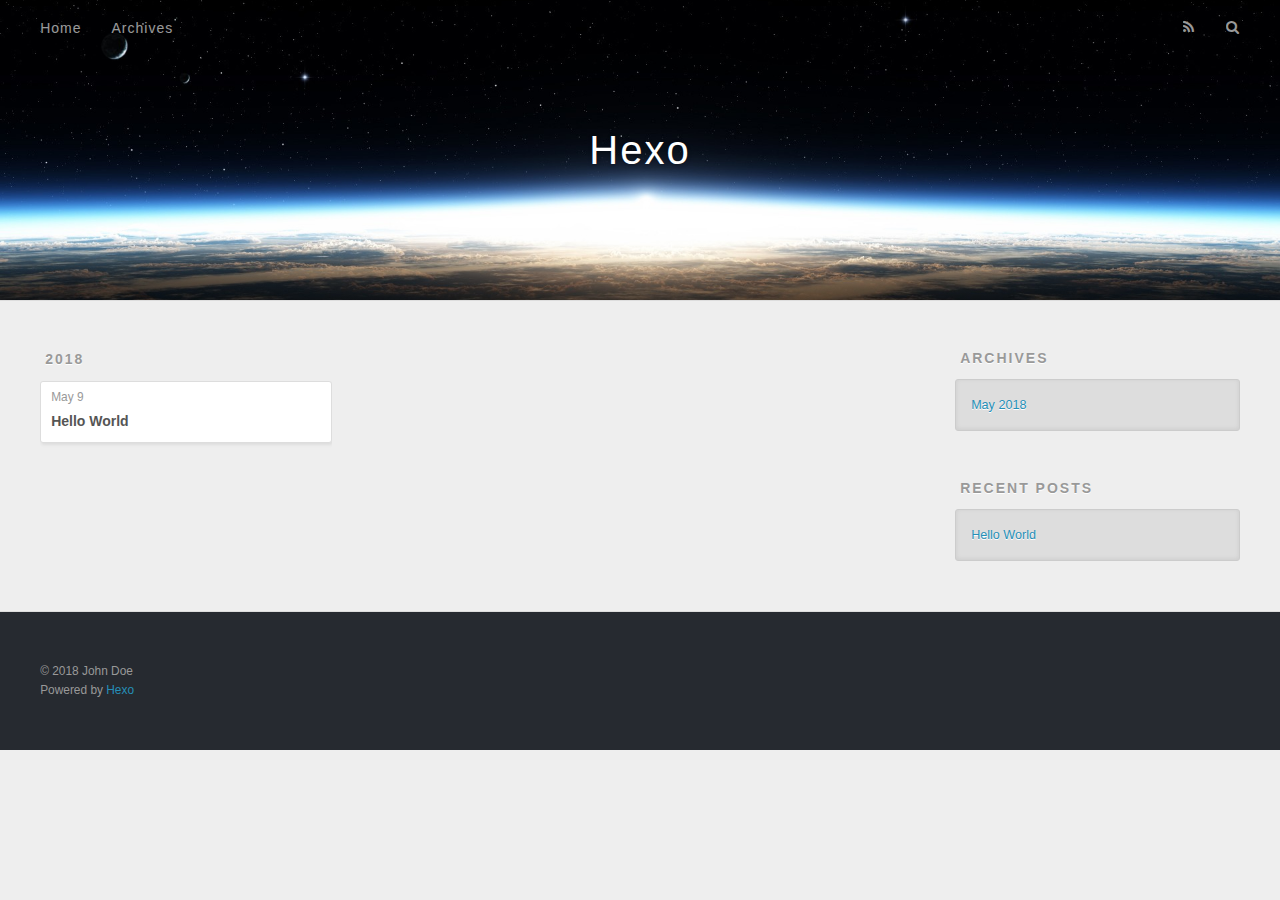
==== archives/index.html @ 60fb908d "Site updated: 2018-05-09 23:01:48" ====
<!DOCTYPE html>
<html>
<head>
  <meta charset="utf-8">
  

  
  <title>Archives | Hexo</title>
  <meta name="viewport" content="width=device-width, initial-scale=1, maximum-scale=1">
  <meta property="og:type" content="website">
<meta property="og:title" content="Hexo">
<meta property="og:url" content="http://yoursite.com/archives/index.html">
<meta property="og:site_name" content="Hexo">
<meta property="og:locale" content="default">
<meta name="twitter:card" content="summary">
<meta name="twitter:title" content="Hexo">
  
    <link rel="alternate" href="/atom.xml" title="Hexo" type="application/atom+xml">
  
  
    <link rel="icon" href="/favicon.png">
  
  
    <link href="//fonts.googleapis.com/css?family=Source+Code+Pro" rel="stylesheet" type="text/css">
  
  <link rel="stylesheet" href="/css/style.css">
</head>

<body>
  <div id="container">
    <div id="wrap">
      <header id="header">
  <div id="banner"></div>
  <div id="header-outer" class="outer">
    <div id="header-title" class="inner">
      <h1 id="logo-wrap">
        <a href="/" id="logo">Hexo</a>
      </h1>
      
    </div>
    <div id="header-inner" class="inner">
      <nav id="main-nav">
        <a id="main-nav-toggle" class="nav-icon"></a>
        
          <a class="main-nav-link" href="/">Home</a>
        
          <a class="main-nav-link" href="/archives">Archives</a>
        
      </nav>
      <nav id="sub-nav">
        
          <a id="nav-rss-link" class="nav-icon" href="/atom.xml" title="RSS Feed"></a>
        
        <a id="nav-search-btn" class="nav-icon" title="Search"></a>
      </nav>
      <div id="search-form-wrap">
        <form action="//google.com/search" method="get" accept-charset="UTF-8" class="search-form"><input type="search" name="q" class="search-form-input" placeholder="Search"><button type="submit" class="search-form-submit">&#xF002;</button><input type="hidden" name="sitesearch" value="http://yoursite.com"></form>
      </div>
    </div>
  </div>
</header>
      <div class="outer">
        <section id="main">
  
  
    
    
      
      
      <section class="archives-wrap">
        <div class="archive-year-wrap">
          <a href="/archives/2018" class="archive-year">2018</a>
        </div>
        <div class="archives">
    
    <article class="archive-article archive-type-post">
  <div class="archive-article-inner">
    <header class="archive-article-header">
      <a href="/2018/05/09/hello-world/" class="archive-article-date">
  <time datetime="2018-05-09T14:31:54.424Z" itemprop="datePublished">May 9</time>
</a>
      
  
    <h1 itemprop="name">
      <a class="archive-article-title" href="/2018/05/09/hello-world/">Hello World</a>
    </h1>
  

    </header>
  </div>
</article>
  
  
    </div></section>
  


</section>
        
          <aside id="sidebar">
  
    

  
    

  
    
  
    
  <div class="widget-wrap">
    <h3 class="widget-title">Archives</h3>
    <div class="widget">
      <ul class="archive-list"><li class="archive-list-item"><a class="archive-list-link" href="/archives/2018/05/">May 2018</a></li></ul>
    </div>
  </div>


  
    
  <div class="widget-wrap">
    <h3 class="widget-title">Recent Posts</h3>
    <div class="widget">
      <ul>
        
          <li>
            <a href="/2018/05/09/hello-world/">Hello World</a>
          </li>
        
      </ul>
    </div>
  </div>

  
</aside>
        
      </div>
      <footer id="footer">
  
  <div class="outer">
    <div id="footer-info" class="inner">
      &copy; 2018 John Doe<br>
      Powered by <a href="http://hexo.io/" target="_blank">Hexo</a>
    </div>
  </div>
</footer>
    </div>
    <nav id="mobile-nav">
  
    <a href="/" class="mobile-nav-link">Home</a>
  
    <a href="/archives" class="mobile-nav-link">Archives</a>
  
</nav>
    

<script src="//ajax.googleapis.com/ajax/libs/jquery/2.0.3/jquery.min.js"></script>


  <link rel="stylesheet" href="/fancybox/jquery.fancybox.css">
  <script src="/fancybox/jquery.fancybox.pack.js"></script>


<script src="/js/script.js"></script>



  </div>
</body>
</html>
---- css/style.css ----
body {
  width: 100%;
}
body:before,
body:after {
  content: "";
  display: table;
}
body:after {
  clear: both;
}
html,
body,
div,
span,
applet,
object,
iframe,
h1,
h2,
h3,
h4,
h5,
h6,
p,
blockquote,
pre,
a,
abbr,
acronym,
address,
big,
cite,
code,
del,
dfn,
em,
img,
ins,
kbd,
q,
s,
samp,
small,
strike,
strong,
sub,
sup,
tt,
var,
dl,
dt,
dd,
ol,
ul,
li,
fieldset,
form,
label,
legend,
table,
caption,
tbody,
tfoot,
thead,
tr,
th,
td {
  margin: 0;
  padding: 0;
  border: 0;
  outline: 0;
  font-weight: inherit;
  font-style: inherit;
  font-family: inherit;
  font-size: 100%;
  vertical-align: baseline;
}
body {
  line-height: 1;
  color: #000;
  background: #fff;
}
ol,
ul {
  list-style: none;
}
table {
  border-collapse: separate;
  border-spacing: 0;
  vertical-align: middle;
}
caption,
th,
td {
  text-align: left;
  font-weight: normal;
  vertical-align: middle;
}
a img {
  border: none;
}
input,
button {
  margin: 0;
  padding: 0;
}
input::-moz-focus-inner,
button::-moz-focus-inner {
  border: 0;
  padding: 0;
}
@font-face {
  font-family: FontAwesome;
  font-style: normal;
  font-weight: normal;
  src: url("fonts/fontawesome-webfont.eot?v=#4.0.3");
  src: url("fonts/fontawesome-webfont.eot?#iefix&v=#4.0.3") format("embedded-opentype"), url("fonts/fontawesome-webfont.woff?v=#4.0.3") format("woff"), url("fonts/fontawesome-webfont.ttf?v=#4.0.3") format("truetype"), url("fonts/fontawesome-webfont.svg#fontawesomeregular?v=#4.0.3") format("svg");
}
html,
body,
#container {
  height: 100%;
}
body {
  background: #eee;
  font: 14px -apple-system, BlinkMacSystemFont, "Segoe UI", "Roboto", "Oxygen", "Ubuntu", "Cantarell", "Fira Sans", "Droid Sans", "Helvetica Neue", sans-serif;
  -webkit-text-size-adjust: 100%;
}
.outer {
  max-width: 1220px;
  margin: 0 auto;
  padding: 0 20px;
}
.outer:before,
.outer:after {
  content: "";
  display: table;
}
.outer:after {
  clear: both;
}
.inner {
  display: inline;
  float: left;
  width: 98.33333333333333%;
  margin: 0 0.833333333333333%;
}
.left,
.alignleft {
  float: left;
}
.right,
.alignright {
  float: right;
}
.clear {
  clear: both;
}
#container {
  position: relative;
}
.mobile-nav-on {
  overflow: hidden;
}
#wrap {
  height: 100%;
  width: 100%;
  position: absolute;
  top: 0;
  left: 0;
  -webkit-transition: 0.2s ease-out;
  -moz-transition: 0.2s ease-out;
  -ms-transition: 0.2s ease-out;
  transition: 0.2s ease-out;
  z-index: 1;
  background: #eee;
}
.mobile-nav-on #wrap {
  left: 280px;
}
@media screen and (min-width: 768px) {
  #main {
    display: inline;
    float: left;
    width: 73.33333333333333%;
    margin: 0 0.833333333333333%;
  }
}
.article-date,
.article-category-link,
.archive-year,
.widget-title {
  text-decoration: none;
  text-transform: uppercase;
  letter-spacing: 2px;
  color: #999;
  margin-bottom: 1em;
  margin-left: 5px;
  line-height: 1em;
  text-shadow: 0 1px #fff;
  font-weight: bold;
}
.article-inner,
.archive-article-inner {
  background: #fff;
  -webkit-box-shadow: 1px 2px 3px #ddd;
  box-shadow: 1px 2px 3px #ddd;
  border: 1px solid #ddd;
  border-radius: 3px;
}
.article-entry h1,
.widget h1 {
  font-size: 2em;
}
.article-entry h2,
.widget h2 {
  font-size: 1.5em;
}
.article-entry h3,
.widget h3 {
  font-size: 1.3em;
}
.article-entry h4,
.widget h4 {
  font-size: 1.2em;
}
.article-entry h5,
.widget h5 {
  font-size: 1em;
}
.article-entry h6,
.widget h6 {
  font-size: 1em;
  color: #999;
}
.article-entry hr,
.widget hr {
  border: 1px dashed #ddd;
}
.article-entry strong,
.widget strong {
  font-weight: bold;
}
.article-entry em,
.widget em,
.article-entry cite,
.widget cite {
  font-style: italic;
}
.article-entry sup,
.widget sup,
.article-entry sub,
.widget sub {
  font-size: 0.75em;
  line-height: 0;
  position: relative;
  vertical-align: baseline;
}
.article-entry sup,
.widget sup {
  top: -0.5em;
}
.article-entry sub,
.widget sub {
  bottom: -0.2em;
}
.article-entry small,
.widget small {
  font-size: 0.85em;
}
.article-entry acronym,
.widget acronym,
.article-entry abbr,
.widget abbr {
  border-bottom: 1px dotted;
}
.article-entry ul,
.widget ul,
.article-entry ol,
.widget ol,
.article-entry dl,
.widget dl {
  margin: 0 20px;
  line-height: 1.6em;
}
.article-entry ul ul,
.widget ul ul,
.article-entry ol ul,
.widget ol ul,
.article-entry ul ol,
.widget ul ol,
.article-entry ol ol,
.widget ol ol {
  margin-top: 0;
  margin-bottom: 0;
}
.article-entry ul,
.widget ul {
  list-style: disc;
}
.article-entry ol,
.widget ol {
  list-style: decimal;
}
.article-entry dt,
.widget dt {
  font-weight: bold;
}
#header {
  height: 300px;
  position: relative;
  border-bottom: 1px solid #ddd;
}
#header:before,
#header:after {
  content: "";
  position: absolute;
  left: 0;
  right: 0;
  height: 40px;
}
#header:before {
  top: 0;
  background: -webkit-linear-gradient(rgba(0,0,0,0.2), transparent);
  background: -moz-linear-gradient(rgba(0,0,0,0.2), transparent);
  background: -ms-linear-gradient(rgba(0,0,0,0.2), transparent);
  background: linear-gradient(rgba(0,0,0,0.2), transparent);
}
#header:after {
  bottom: 0;
  background: -webkit-linear-gradient(transparent, rgba(0,0,0,0.2));
  background: -moz-linear-gradient(transparent, rgba(0,0,0,0.2));
  background: -ms-linear-gradient(transparent, rgba(0,0,0,0.2));
  background: linear-gradient(transparent, rgba(0,0,0,0.2));
}
#header-outer {
  height: 100%;
  position: relative;
}
#header-inner {
  position: relative;
  overflow: hidden;
}
#banner {
  position: absolute;
  top: 0;
  left: 0;
  width: 100%;
  height: 100%;
  background: url("images/banner.jpg") center #000;
  -webkit-background-size: cover;
  -moz-background-size: cover;
  background-size: cover;
  z-index: -1;
}
#header-title {
  text-align: center;
  height: 40px;
  position: absolute;
  top: 50%;
  left: 0;
  margin-top: -20px;
}
#logo,
#subtitle {
  text-decoration: none;
  color: #fff;
  font-weight: 300;
  text-shadow: 0 1px 4px rgba(0,0,0,0.3);
}
#logo {
  font-size: 40px;
  line-height: 40px;
  letter-spacing: 2px;
}
#subtitle {
  font-size: 16px;
  line-height: 16px;
  letter-spacing: 1px;
}
#subtitle-wrap {
  margin-top: 16px;
}
#main-nav {
  float: left;
  margin-left: -15px;
}
.nav-icon,
.main-nav-link {
  float: left;
  color: #fff;
  opacity: 0.6;
  text-decoration: none;
  text-shadow: 0 1px rgba(0,0,0,0.2);
  -webkit-transition: opacity 0.2s;
  -moz-transition: opacity 0.2s;
  -ms-transition: opacity 0.2s;
  transition: opacity 0.2s;
  display: block;
  padding: 20px 15px;
}
.nav-icon:hover,
.main-nav-link:hover {
  opacity: 1;
}
.nav-icon {
  font-family: FontAwesome;
  text-align: center;
  font-size: 14px;
  width: 14px;
  height: 14px;
  padding: 20px 15px;
  position: relative;
  cursor: pointer;
}
.main-nav-link {
  font-weight: 300;
  letter-spacing: 1px;
}
@media screen and (max-width: 479px) {
  .main-nav-link {
    display: none;
  }
}
#main-nav-toggle {
  display: none;
}
#main-nav-toggle:before {
  content: "\f0c9";
}
@media screen and (max-width: 479px) {
  #main-nav-toggle {
    display: block;
  }
}
#sub-nav {
  float: right;
  margin-right: -15px;
}
#nav-rss-link:before {
  content: "\f09e";
}
#nav-search-btn:before {
  content: "\f002";
}
#search-form-wrap {
  position: absolute;
  top: 15px;
  width: 150px;
  height: 30px;
  right: -150px;
  opacity: 0;
  -webkit-transition: 0.2s ease-out;
  -moz-transition: 0.2s ease-out;
  -ms-transition: 0.2s ease-out;
  transition: 0.2s ease-out;
}
#search-form-wrap.on {
  opacity: 1;
  right: 0;
}
@media screen and (max-width: 479px) {
  #search-form-wrap {
    width: 100%;
    right: -100%;
  }
}
.search-form {
  position: absolute;
  top: 0;
  left: 0;
  right: 0;
  background: #fff;
  padding: 5px 15px;
  border-radius: 15px;
  -webkit-box-shadow: 0 0 10px rgba(0,0,0,0.3);
  box-shadow: 0 0 10px rgba(0,0,0,0.3);
}
.search-form-input {
  border: none;
  background: none;
  color: #555;
  width: 100%;
  font: 13px -apple-system, BlinkMacSystemFont, "Segoe UI", "Roboto", "Oxygen", "Ubuntu", "Cantarell", "Fira Sans", "Droid Sans", "Helvetica Neue", sans-serif;
  outline: none;
}
.search-form-input::-webkit-search-results-decoration,
.search-form-input::-webkit-search-cancel-button {
  -webkit-appearance: none;
}
.search-form-submit {
  position: absolute;
  top: 50%;
  right: 10px;
  margin-top: -7px;
  font: 13px FontAwesome;
  border: none;
  background: none;
  color: #bbb;
  cursor: pointer;
}
.search-form-submit:hover,
.search-form-submit:focus {
  color: #777;
}
.article {
  margin: 50px 0;
}
.article-inner {
  overflow: hidden;
}
.article-meta:before,
.article-meta:after {
  content: "";
  display: table;
}
.article-meta:after {
  clear: both;
}
.article-date {
  float: left;
}
.article-category {
  float: left;
  line-height: 1em;
  color: #ccc;
  text-shadow: 0 1px #fff;
  margin-left: 8px;
}
.article-category:before {
  content: "\2022";
}
.article-category-link {
  margin: 0 12px 1em;
}
.article-header {
  padding: 20px 20px 0;
}
.article-title {
  text-decoration: none;
  font-size: 2em;
  font-weight: bold;
  color: #555;
  line-height: 1.1em;
  -webkit-transition: color 0.2s;
  -moz-transition: color 0.2s;
  -ms-transition: color 0.2s;
  transition: color 0.2s;
}
a.article-title:hover {
  color: #258fb8;
}
.article-entry {
  color: #555;
  padding: 0 20px;
}
.article-entry:before,
.article-entry:after {
  content: "";
  display: table;
}
.article-entry:after {
  clear: both;
}
.article-entry p,
.article-entry table {
  line-height: 1.6em;
  margin: 1.6em 0;
}
.article-entry h1,
.article-entry h2,
.article-entry h3,
.article-entry h4,
.article-entry h5,
.article-entry h6 {
  font-weight: bold;
}
.article-entry h1,
.article-entry h2,
.article-entry h3,
.article-entry h4,
.article-entry h5,
.article-entry h6 {
  line-height: 1.1em;
  margin: 1.1em 0;
}
.article-entry a {
  color: #258fb8;
  text-decoration: none;
}
.article-entry a:hover {
  text-decoration: underline;
}
.article-entry ul,
.article-entry ol,
.article-entry dl {
  margin-top: 1.6em;
  margin-bottom: 1.6em;
}
.article-entry img,
.article-entry video {
  max-width: 100%;
  height: auto;
  display: block;
  margin: auto;
}
.article-entry iframe {
  border: none;
}
.article-entry table {
  width: 100%;
  border-collapse: collapse;
  border-spacing: 0;
}
.article-entry th {
  font-weight: bold;
  border-bottom: 3px solid #ddd;
  padding-bottom: 0.5em;
}
.article-entry td {
  border-bottom: 1px solid #ddd;
  padding: 10px 0;
}
.article-entry blockquote {
  font-family: Georgia, "Times New Roman", serif;
  font-size: 1.4em;
  margin: 1.6em 20px;
  text-align: center;
}
.article-entry blockquote footer {
  font-size: 14px;
  margin: 1.6em 0;
  font-family: -apple-system, BlinkMacSystemFont, "Segoe UI", "Roboto", "Oxygen", "Ubuntu", "Cantarell", "Fira Sans", "Droid Sans", "Helvetica Neue", sans-serif;
}
.article-entry blockquote footer cite:before {
  content: "—";
  padding: 0 0.5em;
}
.article-entry .pullquote {
  text-align: left;
  width: 45%;
  margin: 0;
}
.article-entry .pullquote.left {
  margin-left: 0.5em;
  margin-right: 1em;
}
.article-entry .pullquote.right {
  margin-right: 0.5em;
  margin-left: 1em;
}
.article-entry .caption {
  color: #999;
  display: block;
  font-size: 0.9em;
  margin-top: 0.5em;
  position: relative;
  text-align: center;
}
.article-entry .video-container {
  position: relative;
  padding-top: 56.25%;
  height: 0;
  overflow: hidden;
}
.article-entry .video-container iframe,
.article-entry .video-container object,
.article-entry .video-container embed {
  position: absolute;
  top: 0;
  left: 0;
  width: 100%;
  height: 100%;
  margin-top: 0;
}
.article-more-link a {
  display: inline-block;
  line-height: 1em;
  padding: 6px 15px;
  border-radius: 15px;
  background: #eee;
  color: #999;
  text-shadow: 0 1px #fff;
  text-decoration: none;
}
.article-more-link a:hover {
  background: #258fb8;
  color: #fff;
  text-decoration: none;
  text-shadow: 0 1px #1e7293;
}
.article-footer {
  font-size: 0.85em;
  line-height: 1.6em;
  border-top: 1px solid #ddd;
  padding-top: 1.6em;
  margin: 0 20px 20px;
}
.article-footer:before,
.article-footer:after {
  content: "";
  display: table;
}
.article-footer:after {
  clear: both;
}
.article-footer a {
  color: #999;
  text-decoration: none;
}
.article-footer a:hover {
  color: #555;
}
.article-tag-list-item {
  float: left;
  margin-right: 10px;
}
.article-tag-list-link:before {
  content: "#";
}
.article-comment-link {
  float: right;
}
.article-comment-link:before {
  content: "\f075";
  font-family: FontAwesome;
  padding-right: 8px;
}
.article-share-link {
  cursor: pointer;
  float: right;
  margin-left: 20px;
}
.article-share-link:before {
  content: "\f064";
  font-family: FontAwesome;
  padding-right: 6px;
}
#article-nav {
  position: relative;
}
#article-nav:before,
#article-nav:after {
  content: "";
  display: table;
}
#article-nav:after {
  clear: both;
}
@media screen and (min-width: 768px) {
  #article-nav {
    margin: 50px 0;
  }
  #article-nav:before {
    width: 8px;
    height: 8px;
    position: absolute;
    top: 50%;
    left: 50%;
    margin-top: -4px;
    margin-left: -4px;
    content: "";
    border-radius: 50%;
    background: #ddd;
    -webkit-box-shadow: 0 1px 2px #fff;
    box-shadow: 0 1px 2px #fff;
  }
}
.article-nav-link-wrap {
  text-decoration: none;
  text-shadow: 0 1px #fff;
  color: #999;
  -webkit-box-sizing: border-box;
  -moz-box-sizing: border-box;
  box-sizing: border-box;
  margin-top: 50px;
  text-align: center;
  display: block;
}
.article-nav-link-wrap:hover {
  color: #555;
}
@media screen and (min-width: 768px) {
  .article-nav-link-wrap {
    width: 50%;
    margin-top: 0;
  }
}
@media screen and (min-width: 768px) {
  #article-nav-newer {
    float: left;
    text-align: right;
    padding-right: 20px;
  }
}
@media screen and (min-width: 768px) {
  #article-nav-older {
    float: right;
    text-align: left;
    padding-left: 20px;
  }
}
.article-nav-caption {
  text-transform: uppercase;
  letter-spacing: 2px;
  color: #ddd;
  line-height: 1em;
  font-weight: bold;
}
#article-nav-newer .article-nav-caption {
  margin-right: -2px;
}
.article-nav-title {
  font-size: 0.85em;
  line-height: 1.6em;
  margin-top: 0.5em;
}
.article-share-box {
  position: absolute;
  display: none;
  background: #fff;
  -webkit-box-shadow: 1px 2px 10px rgba(0,0,0,0.2);
  box-shadow: 1px 2px 10px rgba(0,0,0,0.2);
  border-radius: 3px;
  margin-left: -145px;
  overflow: hidden;
  z-index: 1;
}
.article-share-box.on {
  display: block;
}
.article-share-input {
  width: 100%;
  background: none;
  -webkit-box-sizing: border-box;
  -moz-box-sizing: border-box;
  box-sizing: border-box;
  font: 14px -apple-system, BlinkMacSystemFont, "Segoe UI", "Roboto", "Oxygen", "Ubuntu", "Cantarell", "Fira Sans", "Droid Sans", "Helvetica Neue", sans-serif;
  padding: 0 15px;
  color: #555;
  outline: none;
  border: 1px solid #ddd;
  border-radius: 3px 3px 0 0;
  height: 36px;
  line-height: 36px;
}
.article-share-links {
  background: #eee;
}
.article-share-links:before,
.article-share-links:after {
  content: "";
  display: table;
}
.article-share-links:after {
  clear: both;
}
.article-share-twitter,
.article-share-facebook,
.article-share-pinterest,
.article-share-google {
  width: 50px;
  height: 36px;
  display: block;
  float: left;
  position: relative;
  color: #999;
  text-shadow: 0 1px #fff;
}
.article-share-twitter:before,
.article-share-facebook:before,
.article-share-pinterest:before,
.article-share-google:before {
  font-size: 20px;
  font-family: FontAwesome;
  width: 20px;
  height: 20px;
  position: absolute;
  top: 50%;
  left: 50%;
  margin-top: -10px;
  margin-left: -10px;
  text-align: center;
}
.article-share-twitter:hover,
.article-share-facebook:hover,
.article-share-pinterest:hover,
.article-share-google:hover {
  color: #fff;
}
.article-share-twitter:before {
  content: "\f099";
}
.article-share-twitter:hover {
  background: #00aced;
  text-shadow: 0 1px #008abe;
}
.article-share-facebook:before {
  content: "\f09a";
}
.article-share-facebook:hover {
  background: #3b5998;
  text-shadow: 0 1px #2f477a;
}
.article-share-pinterest:before {
  content: "\f0d2";
}
.article-share-pinterest:hover {
  background: #cb2027;
  text-shadow: 0 1px #a21a1f;
}
.article-share-google:before {
  content: "\f0d5";
}
.article-share-google:hover {
  background: #dd4b39;
  text-shadow: 0 1px #be3221;
}
.article-gallery {
  background: #000;
  position: relative;
}
.article-gallery-photos {
  position: relative;
  overflow: hidden;
}
.article-gallery-img {
  display: none;
  max-width: 100%;
}
.article-gallery-img:first-child {
  display: block;
}
.article-gallery-img.loaded {
  position: absolute;
  display: block;
}
.article-gallery-img img {
  display: block;
  max-width: 100%;
  margin: 0 auto;
}
#comments {
  background: #fff;
  -webkit-box-shadow: 1px 2px 3px #ddd;
  box-shadow: 1px 2px 3px #ddd;
  padding: 20px;
  border: 1px solid #ddd;
  border-radius: 3px;
  margin: 50px 0;
}
#comments a {
  color: #258fb8;
}
.archives-wrap {
  margin: 50px 0;
}
.archives:before,
.archives:after {
  content: "";
  display: table;
}
.archives:after {
  clear: both;
}
.archive-year-wrap {
  margin-bottom: 1em;
}
.archives {
  -webkit-column-gap: 10px;
  -moz-column-gap: 10px;
  column-gap: 10px;
}
@media screen and (min-width: 480px) and (max-width: 767px) {
  .archives {
    -webkit-column-count: 2;
    -moz-column-count: 2;
    column-count: 2;
  }
}
@media screen and (min-width: 768px) {
  .archives {
    -webkit-column-count: 3;
    -moz-column-count: 3;
    column-count: 3;
  }
}
.archive-article {
  -webkit-column-break-inside: avoid;
  page-break-inside: avoid;
  overflow: hidden;
  break-inside: avoid-column;
}
.archive-article-inner {
  padding: 10px;
  margin-bottom: 15px;
}
.archive-article-title {
  text-decoration: none;
  font-weight: bold;
  color: #555;
  -webkit-transition: color 0.2s;
  -moz-transition: color 0.2s;
  -ms-transition: color 0.2s;
  transition: color 0.2s;
  line-height: 1.6em;
}
.archive-article-title:hover {
  color: #258fb8;
}
.archive-article-footer {
  margin-top: 1em;
}
.archive-article-date {
  color: #999;
  text-decoration: none;
  font-size: 0.85em;
  line-height: 1em;
  margin-bottom: 0.5em;
  display: block;
}
#page-nav {
  margin: 50px auto;
  background: #fff;
  -webkit-box-shadow: 1px 2px 3px #ddd;
  box-shadow: 1px 2px 3px #ddd;
  border: 1px solid #ddd;
  border-radius: 3px;
  text-align: center;
  color: #999;
  overflow: hidden;
}
#page-nav:before,
#page-nav:after {
  content: "";
  display: table;
}
#page-nav:after {
  clear: both;
}
#page-nav a,
#page-nav span {
  padding: 10px 20px;
  line-height: 1;
  height: 2ex;
}
#page-nav a {
  color: #999;
  text-decoration: none;
}
#page-nav a:hover {
  background: #999;
  color: #fff;
}
#page-nav .prev {
  float: left;
}
#page-nav .next {
  float: right;
}
#page-nav .page-number {
  display: inline-block;
}
@media screen and (max-width: 479px) {
  #page-nav .page-number {
    display: none;
  }
}
#page-nav .current {
  color: #555;
  font-weight: bold;
}
#page-nav .space {
  color: #ddd;
}
#footer {
  background: #262a30;
  padding: 50px 0;
  border-top: 1px solid #ddd;
  color: #999;
}
#footer a {
  color: #258fb8;
  text-decoration: none;
}
#footer a:hover {
  text-decoration: underline;
}
#footer-info {
  line-height: 1.6em;
  font-size: 0.85em;
}
.article-entry pre,
.article-entry .highlight {
  background: #2d2d2d;
  margin: 0 -20px;
  padding: 15px 20px;
  border-style: solid;
  border-color: #ddd;
  border-width: 1px 0;
  overflow: auto;
  color: #ccc;
  line-height: 22.400000000000002px;
}
.article-entry .highlight .gutter pre,
.article-entry .gist .gist-file .gist-data .line-numbers {
  color: #666;
  font-size: 0.85em;
}
.article-entry pre,
.article-entry code {
  font-family: "Source Code Pro", Consolas, Monaco, Menlo, Consolas, monospace;
}
.article-entry code {
  background: #eee;
  text-shadow: 0 1px #fff;
  padding: 0 0.3em;
}
.article-entry pre code {
  background: none;
  text-shadow: none;
  padding: 0;
}
.article-entry .highlight pre {
  border: none;
  margin: 0;
  padding: 0;
}
.article-entry .highlight table {
  margin: 0;
  width: auto;
}
.article-entry .highlight td {
  border: none;
  padding: 0;
}
.article-entry .highlight figcaption {
  font-size: 0.85em;
  color: #999;
  line-height: 1em;
  margin-bottom: 1em;
}
.article-entry .highlight figcaption:before,
.article-entry .highlight figcaption:after {
  content: "";
  display: table;
}
.article-entry .highlight figcaption:after {
  clear: both;
}
.article-entry .highlight figcaption a {
  float: right;
}
.article-entry .highlight .gutter pre {
  text-align: right;
  padding-right: 20px;
}
.article-entry .highlight .line {
  height: 22.400000000000002px;
}
.article-entry .highlight .line.marked {
  background: #515151;
}
.article-entry .gist {
  margin: 0 -20px;
  border-style: solid;
  border-color: #ddd;
  border-width: 1px 0;
  background: #2d2d2d;
  padding: 15px 20px 15px 0;
}
.article-entry .gist .gist-file {
  border: none;
  font-family: "Source Code Pro", Consolas, Monaco, Menlo, Consolas, monospace;
  margin: 0;
}
.article-entry .gist .gist-file .gist-data {
  background: none;
  border: none;
}
.article-entry .gist .gist-file .gist-data .line-numbers {
  background: none;
  border: none;
  padding: 0 20px 0 0;
}
.article-entry .gist .gist-file .gist-data .line-data {
  padding: 0 !important;
}
.article-entry .gist .gist-file .highlight {
  margin: 0;
  padding: 0;
  border: none;
}
.article-entry .gist .gist-file .gist-meta {
  background: #2d2d2d;
  color: #999;
  font: 0.85em -apple-system, BlinkMacSystemFont, "Segoe UI", "Roboto", "Oxygen", "Ubuntu", "Cantarell", "Fira Sans", "Droid Sans", "Helvetica Neue", sans-serif;
  text-shadow: 0 0;
  padding: 0;
  margin-top: 1em;
  margin-left: 20px;
}
.article-entry .gist .gist-file .gist-meta a {
  color: #258fb8;
  font-weight: normal;
}
.article-entry .gist .gist-file .gist-meta a:hover {
  text-decoration: underline;
}
pre .comment,
pre .title {
  color: #999;
}
pre .variable,
pre .attribute,
pre .tag,
pre .regexp,
pre .ruby .constant,
pre .xml .tag .title,
pre .xml .pi,
pre .xml .doctype,
pre .html .doctype,
pre .css .id,
pre .css .class,
pre .css .pseudo {
  color: #f2777a;
}
pre .number,
pre .preprocessor,
pre .built_in,
pre .literal,
pre .params,
pre .constant {
  color: #f99157;
}
pre .class,
pre .ruby .class .title,
pre .css .rules .attribute {
  color: #9c9;
}
pre .string,
pre .value,
pre .inheritance,
pre .header,
pre .ruby .symbol,
pre .xml .cdata {
  color: #9c9;
}
pre .css .hexcolor {
  color: #6cc;
}
pre .function,
pre .python .decorator,
pre .python .title,
pre .ruby .function .title,
pre .ruby .title .keyword,
pre .perl .sub,
pre .javascript .title,
pre .coffeescript .title {
  color: #69c;
}
pre .keyword,
pre .javascript .function {
  color: #c9c;
}
@media screen and (max-width: 479px) {
  #mobile-nav {
    position: absolute;
    top: 0;
    left: 0;
    width: 280px;
    height: 100%;
    background: #191919;
    border-right: 1px solid #fff;
  }
}
@media screen and (max-width: 479px) {
  .mobile-nav-link {
    display: block;
    color: #999;
    text-decoration: none;
    padding: 15px 20px;
    font-weight: bold;
  }
  .mobile-nav-link:hover {
    color: #fff;
  }
}
@media screen and (min-width: 768px) {
  #sidebar {
    display: inline;
    float: left;
    width: 23.333333333333332%;
    margin: 0 0.833333333333333%;
  }
}
.widget-wrap {
  margin: 50px 0;
}
.widget {
  color: #777;
  text-shadow: 0 1px #fff;
  background: #ddd;
  -webkit-box-shadow: 0 -1px 4px #ccc inset;
  box-shadow: 0 -1px 4px #ccc inset;
  border: 1px solid #ccc;
  padding: 15px;
  border-radius: 3px;
}
.widget a {
  color: #258fb8;
  text-decoration: none;
}
.widget a:hover {
  text-decoration: underline;
}
.widget ul ul,
.widget ol ul,
.widget dl ul,
.widget ul ol,
.widget ol ol,
.widget dl ol,
.widget ul dl,
.widget ol dl,
.widget dl dl {
  margin-left: 15px;
  list-style: disc;
}
.widget {
  line-height: 1.6em;
  word-wrap: break-word;
  font-size: 0.9em;
}
.widget ul,
.widget ol {
  list-style: none;
  margin: 0;
}
.widget ul ul,
.widget ol ul,
.widget ul ol,
.widget ol ol {
  margin: 0 20px;
}
.widget ul ul,
.widget ol ul {
  list-style: disc;
}
.widget ul ol,
.widget ol ol {
  list-style: decimal;
}
.category-list-count,
.tag-list-count,
.archive-list-count {
  padding-left: 5px;
  color: #999;
  font-size: 0.85em;
}
.category-list-count:before,
.tag-list-count:before,
.archive-list-count:before {
  content: "(";
}
.category-list-count:after,
.tag-list-count:after,
.archive-list-count:after {
  content: ")";
}
.tagcloud a {
  margin-right: 5px;
  display: inline-block;
}
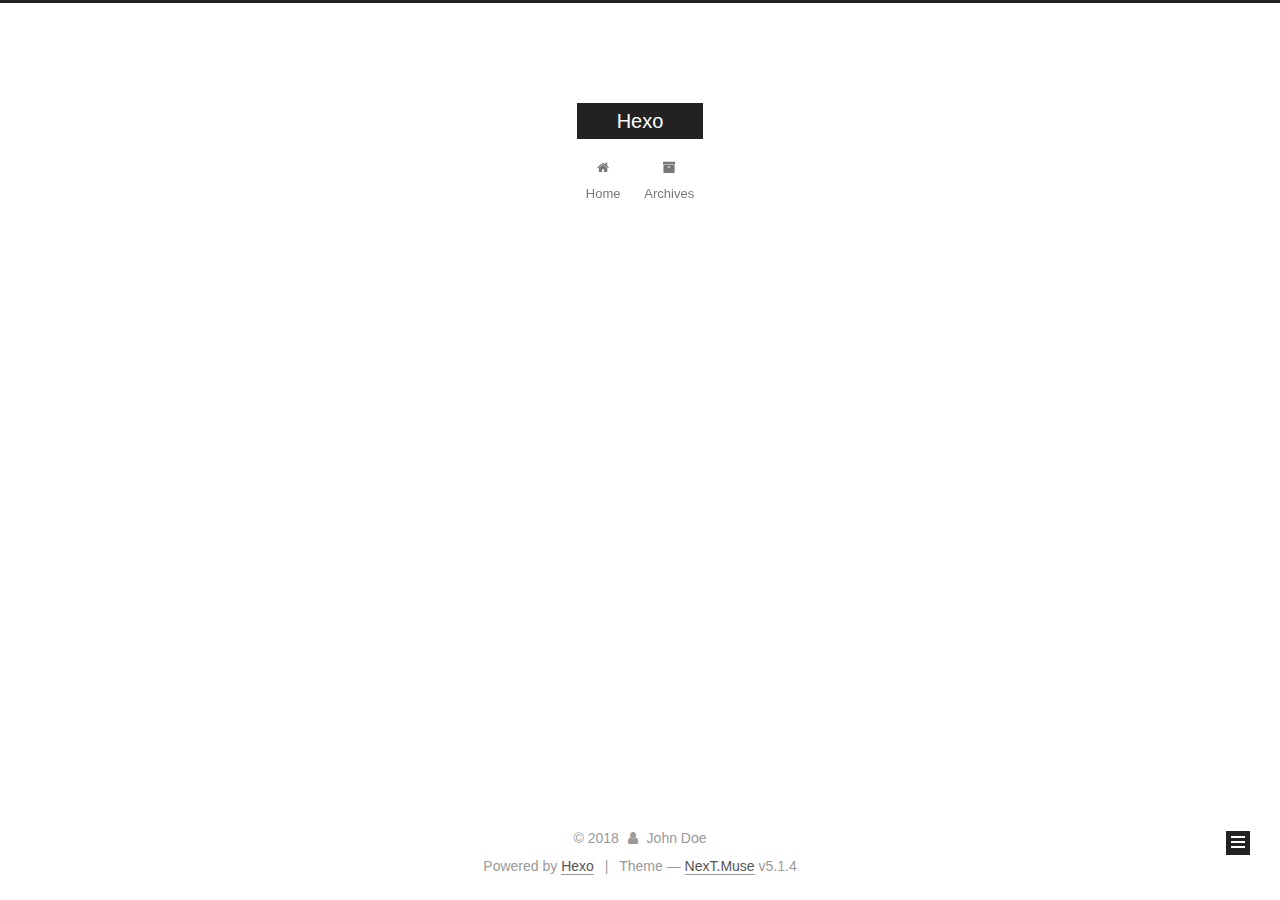
==== commit 938f02c2: "Site updated: 2018-05-10 11:52:58" ====
--- a/archives/index.html
+++ b/archives/index.html
@@ -1,170 +1,588 @@
 <!DOCTYPE html>
-<html>
+
+
+
+  
+
+
+<html class="theme-next muse use-motion" lang="">
 <head>
-  <meta charset="utf-8">
-  
-
-  
-  <title>Archives | Hexo</title>
-  <meta name="viewport" content="width=device-width, initial-scale=1, maximum-scale=1">
-  <meta property="og:type" content="website">
+  <meta charset="UTF-8"/>
+<meta http-equiv="X-UA-Compatible" content="IE=edge" />
+<meta name="viewport" content="width=device-width, initial-scale=1, maximum-scale=1"/>
+<meta name="theme-color" content="#222">
+
+
+
+
+
+
+
+
+
+<meta http-equiv="Cache-Control" content="no-transform" />
+<meta http-equiv="Cache-Control" content="no-siteapp" />
+
+
+
+
+
+
+
+
+
+
+
+
+
+
+
+
+  
+  
+  <link href="/lib/fancybox/source/jquery.fancybox.css?v=2.1.5" rel="stylesheet" type="text/css" />
+
+
+
+
+
+
+
+<link href="/lib/font-awesome/css/font-awesome.min.css?v=4.6.2" rel="stylesheet" type="text/css" />
+
+<link href="/css/main.css?v=5.1.4" rel="stylesheet" type="text/css" />
+
+
+  <link rel="apple-touch-icon" sizes="180x180" href="/images/apple-touch-icon-next.png?v=5.1.4">
+
+
+  <link rel="icon" type="image/png" sizes="32x32" href="/images/favicon-32x32-next.png?v=5.1.4">
+
+
+  <link rel="icon" type="image/png" sizes="16x16" href="/images/favicon-16x16-next.png?v=5.1.4">
+
+
+  <link rel="mask-icon" href="/images/logo.svg?v=5.1.4" color="#222">
+
+
+
+
+
+  <meta name="keywords" content="Hexo, NexT" />
+
+
+
+
+
+
+
+
+
+
+<meta property="og:type" content="website">
 <meta property="og:title" content="Hexo">
 <meta property="og:url" content="http://yoursite.com/archives/index.html">
 <meta property="og:site_name" content="Hexo">
 <meta property="og:locale" content="default">
 <meta name="twitter:card" content="summary">
 <meta name="twitter:title" content="Hexo">
-  
-    <link rel="alternate" href="/atom.xml" title="Hexo" type="application/atom+xml">
-  
-  
-    <link rel="icon" href="/favicon.png">
-  
-  
-    <link href="//fonts.googleapis.com/css?family=Source+Code+Pro" rel="stylesheet" type="text/css">
-  
-  <link rel="stylesheet" href="/css/style.css">
+
+
+
+<script type="text/javascript" id="hexo.configurations">
+  var NexT = window.NexT || {};
+  var CONFIG = {
+    root: '/',
+    scheme: 'Muse',
+    version: '5.1.4',
+    sidebar: {"position":"left","display":"post","offset":12,"b2t":false,"scrollpercent":false,"onmobile":false},
+    fancybox: true,
+    tabs: true,
+    motion: {"enable":true,"async":false,"transition":{"post_block":"fadeIn","post_header":"slideDownIn","post_body":"slideDownIn","coll_header":"slideLeftIn","sidebar":"slideUpIn"}},
+    duoshuo: {
+      userId: '0',
+      author: 'Author'
+    },
+    algolia: {
+      applicationID: '',
+      apiKey: '',
+      indexName: '',
+      hits: {"per_page":10},
+      labels: {"input_placeholder":"Search for Posts","hits_empty":"We didn't find any results for the search: ${query}","hits_stats":"${hits} results found in ${time} ms"}
+    }
+  };
+</script>
+
+
+
+  <link rel="canonical" href="http://yoursite.com/archives/"/>
+
+
+
+
+
+  <title>Archive | Hexo</title>
+  
+
+
+
+
+
+
+
+
 </head>
 
-<body>
-  <div id="container">
-    <div id="wrap">
-      <header id="header">
-  <div id="banner"></div>
-  <div id="header-outer" class="outer">
-    <div id="header-title" class="inner">
-      <h1 id="logo-wrap">
-        <a href="/" id="logo">Hexo</a>
-      </h1>
-      
+<body itemscope itemtype="http://schema.org/WebPage" lang="default">
+
+  
+  
+    
+  
+
+  <div class="container sidebar-position-left page-archive">
+    <div class="headband"></div>
+
+    <header id="header" class="header" itemscope itemtype="http://schema.org/WPHeader">
+      <div class="header-inner"><div class="site-brand-wrapper">
+  <div class="site-meta ">
+    
+
+    <div class="custom-logo-site-title">
+      <a href="/"  class="brand" rel="start">
+        <span class="logo-line-before"><i></i></span>
+        <span class="site-title">Hexo</span>
+        <span class="logo-line-after"><i></i></span>
+      </a>
     </div>
-    <div id="header-inner" class="inner">
-      <nav id="main-nav">
-        <a id="main-nav-toggle" class="nav-icon"></a>
-        
-          <a class="main-nav-link" href="/">Home</a>
-        
-          <a class="main-nav-link" href="/archives">Archives</a>
-        
-      </nav>
-      <nav id="sub-nav">
-        
-          <a id="nav-rss-link" class="nav-icon" href="/atom.xml" title="RSS Feed"></a>
-        
-        <a id="nav-search-btn" class="nav-icon" title="Search"></a>
-      </nav>
-      <div id="search-form-wrap">
-        <form action="//google.com/search" method="get" accept-charset="UTF-8" class="search-form"><input type="search" name="q" class="search-form-input" placeholder="Search"><button type="submit" class="search-form-submit">&#xF002;</button><input type="hidden" name="sitesearch" value="http://yoursite.com"></form>
+      
+        <p class="site-subtitle"></p>
+      
+  </div>
+
+  <div class="site-nav-toggle">
+    <button>
+      <span class="btn-bar"></span>
+      <span class="btn-bar"></span>
+      <span class="btn-bar"></span>
+    </button>
+  </div>
+</div>
+
+<nav class="site-nav">
+  
+
+  
+    <ul id="menu" class="menu">
+      
+        
+        <li class="menu-item menu-item-home">
+          <a href="/" rel="section">
+            
+              <i class="menu-item-icon fa fa-fw fa-home"></i> <br />
+            
+            Home
+          </a>
+        </li>
+      
+        
+        <li class="menu-item menu-item-archives">
+          <a href="/archives/" rel="section">
+            
+              <i class="menu-item-icon fa fa-fw fa-archive"></i> <br />
+            
+            Archives
+          </a>
+        </li>
+      
+
+      
+    </ul>
+  
+
+  
+</nav>
+
+
+
+ </div>
+    </header>
+
+    <main id="main" class="main">
+      <div class="main-inner">
+        <div class="content-wrap">
+          <div id="content" class="content">
+            
+
+  
+  
+  
+  <div class="post-block archive">
+    <div id="posts" class="posts-collapse">
+      <span class="archive-move-on"></span>
+
+      <span class="archive-page-counter">
+        
+        
+        
+          
+        
+        Um..! 2 posts in total. Keep on posting.
+      </span>
+
+      
+
+        
+        
+        
+
+        
+          
+          <div class="collection-title">
+            <h1 class="archive-year" id="archive-year-2018">2018</h1>
+          </div>
+        
+        
+
+        
+
+  <article class="post post-type-normal" itemscope itemtype="http://schema.org/Article">
+    <header class="post-header">
+
+      <h2 class="post-title">
+        
+            <a class="post-title-link" href="/2018/05/09/Try-anyway/" itemprop="url">
+              
+                <span itemprop="name">Try anyway</span>
+              
+            </a>
+        
+      </h2>
+
+      <div class="post-meta">
+        <time class="post-time" itemprop="dateCreated"
+              datetime="2018-05-09T23:10:26+08:00"
+              content="2018-05-09" >
+          05-09
+        </time>
       </div>
+
+    </header>
+  </article>
+
+
+
+      
+
+        
+        
+        
+
+        
+        
+
+        
+
+  <article class="post post-type-normal" itemscope itemtype="http://schema.org/Article">
+    <header class="post-header">
+
+      <h2 class="post-title">
+        
+            <a class="post-title-link" href="/2018/05/09/hello-world/" itemprop="url">
+              
+                <span itemprop="name">Hello World</span>
+              
+            </a>
+        
+      </h2>
+
+      <div class="post-meta">
+        <time class="post-time" itemprop="dateCreated"
+              datetime="2018-05-09T22:31:54+08:00"
+              content="2018-05-09" >
+          05-09
+        </time>
+      </div>
+
+    </header>
+  </article>
+
+
+
+      
+
     </div>
   </div>
-</header>
-      <div class="outer">
-        <section id="main">
-  
-  
-    
-    
-      
-      
-      <section class="archives-wrap">
-        <div class="archive-year-wrap">
-          <a href="/archives/2018" class="archive-year">2018</a>
+  
+  
+  
+
+  
+
+
+
+          </div>
+          
+
+
+          
+
         </div>
-        <div class="archives">
-    
-    <article class="archive-article archive-type-post">
-  <div class="archive-article-inner">
-    <header class="archive-article-header">
-      <a href="/2018/05/09/hello-world/" class="archive-article-date">
-  <time datetime="2018-05-09T14:31:54.424Z" itemprop="datePublished">May 9</time>
-</a>
-      
-  
-    <h1 itemprop="name">
-      <a class="archive-article-title" href="/2018/05/09/hello-world/">Hello World</a>
-    </h1>
-  
-
-    </header>
-  </div>
-</article>
-  
-  
-    </div></section>
-  
-
-
-</section>
-        
-          <aside id="sidebar">
-  
-    
-
-  
-    
-
-  
-    
-  
-    
-  <div class="widget-wrap">
-    <h3 class="widget-title">Archives</h3>
-    <div class="widget">
-      <ul class="archive-list"><li class="archive-list-item"><a class="archive-list-link" href="/archives/2018/05/">May 2018</a></li></ul>
+        
+          
+  
+  <div class="sidebar-toggle">
+    <div class="sidebar-toggle-line-wrap">
+      <span class="sidebar-toggle-line sidebar-toggle-line-first"></span>
+      <span class="sidebar-toggle-line sidebar-toggle-line-middle"></span>
+      <span class="sidebar-toggle-line sidebar-toggle-line-last"></span>
     </div>
   </div>
 
-
-  
+  <aside id="sidebar" class="sidebar">
     
-  <div class="widget-wrap">
-    <h3 class="widget-title">Recent Posts</h3>
-    <div class="widget">
-      <ul>
-        
-          <li>
-            <a href="/2018/05/09/hello-world/">Hello World</a>
-          </li>
-        
-      </ul>
+    <div class="sidebar-inner">
+
+      
+
+      
+
+      <section class="site-overview-wrap sidebar-panel sidebar-panel-active">
+        <div class="site-overview">
+          <div class="site-author motion-element" itemprop="author" itemscope itemtype="http://schema.org/Person">
+            
+              <p class="site-author-name" itemprop="name">John Doe</p>
+              <p class="site-description motion-element" itemprop="description"></p>
+          </div>
+
+          <nav class="site-state motion-element">
+
+            
+              <div class="site-state-item site-state-posts">
+              
+                <a href="/archives/">
+              
+                  <span class="site-state-item-count">2</span>
+                  <span class="site-state-item-name">posts</span>
+                </a>
+              </div>
+            
+
+            
+
+            
+
+          </nav>
+
+          
+
+          
+
+          
+          
+
+          
+          
+
+          
+
+        </div>
+      </section>
+
+      
+
+      
+
     </div>
+  </aside>
+
+
+        
+      </div>
+    </main>
+
+    <footer id="footer" class="footer">
+      <div class="footer-inner">
+        <div class="copyright">&copy; <span itemprop="copyrightYear">2018</span>
+  <span class="with-love">
+    <i class="fa fa-user"></i>
+  </span>
+  <span class="author" itemprop="copyrightHolder">John Doe</span>
+
+  
+</div>
+
+
+  <div class="powered-by">Powered by <a class="theme-link" target="_blank" href="https://hexo.io">Hexo</a></div>
+
+
+
+  <span class="post-meta-divider">|</span>
+
+
+
+  <div class="theme-info">Theme &mdash; <a class="theme-link" target="_blank" href="https://github.com/iissnan/hexo-theme-next">NexT.Muse</a> v5.1.4</div>
+
+
+
+
+        
+
+
+
+
+
+
+
+        
+      </div>
+    </footer>
+
+    
+      <div class="back-to-top">
+        <i class="fa fa-arrow-up"></i>
+        
+      </div>
+    
+
+    
+
   </div>
 
   
-</aside>
-        
-      </div>
-      <footer id="footer">
-  
-  <div class="outer">
-    <div id="footer-info" class="inner">
-      &copy; 2018 John Doe<br>
-      Powered by <a href="http://hexo.io/" target="_blank">Hexo</a>
-    </div>
-  </div>
-</footer>
-    </div>
-    <nav id="mobile-nav">
-  
-    <a href="/" class="mobile-nav-link">Home</a>
-  
-    <a href="/archives" class="mobile-nav-link">Archives</a>
-  
-</nav>
-    
-
-<script src="//ajax.googleapis.com/ajax/libs/jquery/2.0.3/jquery.min.js"></script>
-
-
-  <link rel="stylesheet" href="/fancybox/jquery.fancybox.css">
-  <script src="/fancybox/jquery.fancybox.pack.js"></script>
-
-
-<script src="/js/script.js"></script>
-
-
-
-  </div>
+
+<script type="text/javascript">
+  if (Object.prototype.toString.call(window.Promise) !== '[object Function]') {
+    window.Promise = null;
+  }
+</script>
+
+
+
+
+
+
+
+
+
+  
+
+
+
+
+
+
+
+
+
+
+
+
+  
+  
+    <script type="text/javascript" src="/lib/jquery/index.js?v=2.1.3"></script>
+  
+
+  
+  
+    <script type="text/javascript" src="/lib/fastclick/lib/fastclick.min.js?v=1.0.6"></script>
+  
+
+  
+  
+    <script type="text/javascript" src="/lib/jquery_lazyload/jquery.lazyload.js?v=1.9.7"></script>
+  
+
+  
+  
+    <script type="text/javascript" src="/lib/velocity/velocity.min.js?v=1.2.1"></script>
+  
+
+  
+  
+    <script type="text/javascript" src="/lib/velocity/velocity.ui.min.js?v=1.2.1"></script>
+  
+
+  
+  
+    <script type="text/javascript" src="/lib/fancybox/source/jquery.fancybox.pack.js?v=2.1.5"></script>
+  
+
+
+  
+
+
+  <script type="text/javascript" src="/js/src/utils.js?v=5.1.4"></script>
+
+  <script type="text/javascript" src="/js/src/motion.js?v=5.1.4"></script>
+
+
+
+  
+  
+
+  
+
+  
+
+
+  <script type="text/javascript" src="/js/src/bootstrap.js?v=5.1.4"></script>
+
+
+
+  
+
+
+  
+
+
+
+
+	
+
+
+
+
+
+  
+
+
+
+
+
+  
+
+
+
+
+
+
+
+
+
+
+
+
+  
+
+
+
+
+
+  
+
+  
+
+  
+
+  
+  
+
+  
+
+  
+
+  
+
 </body>
-</html>+</html>
--- a/css/main.css
+++ b/css/main.css
@@ -0,0 +1,2662 @@
+/* normalize.css v3.0.2 | MIT License | git.io/normalize */
+html {
+  font-family: sans-serif; /* 1 */
+  -ms-text-size-adjust: 100%; /* 2 */
+  -webkit-text-size-adjust: 100%; /* 2 */
+}
+body {
+  margin: 0;
+}
+article,
+aside,
+details,
+figcaption,
+figure,
+footer,
+header,
+hgroup,
+main,
+menu,
+nav,
+section,
+summary {
+  display: block;
+}
+audio,
+canvas,
+progress,
+video {
+  display: inline-block; /* 1 */
+  vertical-align: baseline; /* 2 */
+}
+audio:not([controls]) {
+  display: none;
+  height: 0;
+}
+[hidden],
+template {
+  display: none;
+}
+a {
+  background-color: transparent;
+}
+a:active,
+a:hover {
+  outline: 0;
+}
+abbr[title] {
+  border-bottom: 1px dotted;
+}
+b,
+strong {
+  font-weight: bold;
+}
+dfn {
+  font-style: italic;
+}
+h1 {
+  font-size: 2em;
+  margin: 0.67em 0;
+}
+mark {
+  background: #ff0;
+  color: #000;
+}
+small {
+  font-size: 80%;
+}
+sub,
+sup {
+  font-size: 75%;
+  line-height: 0;
+  position: relative;
+  vertical-align: baseline;
+}
+sup {
+  top: -0.5em;
+}
+sub {
+  bottom: -0.25em;
+}
+img {
+  border: 0;
+}
+svg:not(:root) {
+  overflow: hidden;
+}
+figure {
+  margin: 1em 40px;
+}
+hr {
+  -moz-box-sizing: content-box;
+  box-sizing: content-box;
+  height: 0;
+}
+pre {
+  overflow: auto;
+}
+code,
+kbd,
+pre,
+samp {
+  font-family: monospace, monospace;
+  font-size: 1em;
+}
+button,
+input,
+optgroup,
+select,
+textarea {
+  color: inherit; /* 1 */
+  font: inherit; /* 2 */
+  margin: 0; /* 3 */
+}
+button {
+  overflow: visible;
+}
+button,
+select {
+  text-transform: none;
+}
+button,
+html input[type="button"],
+input[type="reset"],
+input[type="submit"] {
+  -webkit-appearance: button; /* 2 */
+  cursor: pointer; /* 3 */
+}
+button[disabled],
+html input[disabled] {
+  cursor: default;
+}
+button::-moz-focus-inner,
+input::-moz-focus-inner {
+  border: 0;
+  padding: 0;
+}
+input {
+  line-height: normal;
+}
+input[type="checkbox"],
+input[type="radio"] {
+  box-sizing: border-box; /* 1 */
+  padding: 0; /* 2 */
+}
+input[type="number"]::-webkit-inner-spin-button,
+input[type="number"]::-webkit-outer-spin-button {
+  height: auto;
+}
+input[type="search"] {
+  -webkit-appearance: textfield; /* 1 */
+  -moz-box-sizing: content-box;
+  -webkit-box-sizing: content-box; /* 2 */
+  box-sizing: content-box;
+}
+input[type="search"]::-webkit-search-cancel-button,
+input[type="search"]::-webkit-search-decoration {
+  -webkit-appearance: none;
+}
+fieldset {
+  border: 1px solid #c0c0c0;
+  margin: 0 2px;
+  padding: 0.35em 0.625em 0.75em;
+}
+legend {
+  border: 0; /* 1 */
+  padding: 0; /* 2 */
+}
+textarea {
+  overflow: auto;
+}
+optgroup {
+  font-weight: bold;
+}
+table {
+  border-collapse: collapse;
+  border-spacing: 0;
+}
+td,
+th {
+  padding: 0;
+}
+::selection {
+  background: #262a30;
+  color: #fff;
+}
+body {
+  position: relative;
+  font-family: 'Lato', "PingFang SC", "Microsoft YaHei", sans-serif;
+  font-size: 14px;
+  line-height: 2;
+  color: #555;
+  background: #fff;
+}
+@media (max-width: 767px) {
+  body {
+    padding-right: 0 !important;
+  }
+}
+@media (min-width: 768px) and (max-width: 991px) {
+  body {
+    padding-right: 0 !important;
+  }
+}
+@media (min-width: 1600px) {
+  body {
+    font-size: 16px;
+  }
+}
+h1,
+h2,
+h3,
+h4,
+h5,
+h6 {
+  margin: 0;
+  padding: 0;
+  font-weight: bold;
+  line-height: 1.5;
+  font-family: 'Lato', "PingFang SC", "Microsoft YaHei", sans-serif;
+}
+h2,
+h3,
+h4,
+h5,
+h6 {
+  margin: 20px 0 15px;
+}
+h1 {
+  font-size: 22px;
+}
+@media (max-width: 767px) {
+  h1 {
+    font-size: 18px;
+  }
+}
+h2 {
+  font-size: 20px;
+}
+@media (max-width: 767px) {
+  h2 {
+    font-size: 16px;
+  }
+}
+h3 {
+  font-size: 18px;
+}
+@media (max-width: 767px) {
+  h3 {
+    font-size: 14px;
+  }
+}
+h4 {
+  font-size: 16px;
+}
+@media (max-width: 767px) {
+  h4 {
+    font-size: 12px;
+  }
+}
+h5 {
+  font-size: 14px;
+}
+@media (max-width: 767px) {
+  h5 {
+    font-size: 10px;
+  }
+}
+h6 {
+  font-size: 12px;
+}
+@media (max-width: 767px) {
+  h6 {
+    font-size: 8px;
+  }
+}
+p {
+  margin: 0 0 20px 0;
+}
+a {
+  color: #555;
+  text-decoration: none;
+  outline: none;
+  border-bottom: 1px solid #999;
+  word-wrap: break-word;
+}
+a:hover {
+  color: #222;
+  border-bottom-color: #222;
+}
+blockquote {
+  margin: 0;
+  padding: 0;
+}
+img {
+  display: block;
+  margin: auto;
+  max-width: 100%;
+  height: auto;
+}
+hr {
+  margin: 40px 0;
+  height: 3px;
+  border: none;
+  background-color: #ddd;
+  background-image: repeating-linear-gradient(-45deg, #fff, #fff 4px, transparent 4px, transparent 8px);
+}
+blockquote {
+  padding: 0 15px;
+  color: #666;
+  border-left: 4px solid #ddd;
+}
+blockquote cite::before {
+  content: "-";
+  padding: 0 5px;
+}
+dt {
+  font-weight: 700;
+}
+dd {
+  margin: 0;
+  padding: 0;
+}
+kbd {
+  border: 1px solid #ccc;
+  border-radius: 0.2em;
+  box-shadow: 0.1em 0.1em 0.2em rgba(0,0,0,0.1);
+  background-color: #f9f9f9;
+  font-family: inherit;
+  background-image: -webkit-linear-gradient(top, #eee, #fff, #eee);
+  padding: 0.1em 0.3em;
+  white-space: nowrap;
+}
+.text-left {
+  text-align: left;
+}
+.text-center {
+  text-align: center;
+}
+.text-right {
+  text-align: right;
+}
+.text-justify {
+  text-align: justify;
+}
+.text-nowrap {
+  white-space: nowrap;
+}
+.text-lowercase {
+  text-transform: lowercase;
+}
+.text-uppercase {
+  text-transform: uppercase;
+}
+.text-capitalize {
+  text-transform: capitalize;
+}
+.center-block {
+  display: block;
+  margin-left: auto;
+  margin-right: auto;
+}
+.clearfix:before,
+.clearfix:after {
+  content: " ";
+  display: table;
+}
+.clearfix:after {
+  clear: both;
+}
+.pullquote {
+  width: 45%;
+}
+.pullquote.left {
+  float: left;
+  margin-left: 5px;
+  margin-right: 10px;
+}
+.pullquote.right {
+  float: right;
+  margin-left: 10px;
+  margin-right: 5px;
+}
+.affix.affix.affix {
+  position: fixed;
+}
+.translation {
+  margin-top: -20px;
+  font-size: 14px;
+  color: #999;
+}
+.scrollbar-measure {
+  width: 100px;
+  height: 100px;
+  overflow: scroll;
+  position: absolute;
+  top: -9999px;
+}
+.use-motion .motion-element {
+  opacity: 0;
+}
+table {
+  margin: 20px 0;
+  width: 100%;
+  border-collapse: collapse;
+  border-spacing: 0;
+  border: 1px solid #ddd;
+  font-size: 14px;
+  table-layout: fixed;
+  word-wrap: break-all;
+}
+table>tbody>tr:nth-of-type(odd) {
+  background-color: #f9f9f9;
+}
+table>tbody>tr:hover {
+  background-color: #f5f5f5;
+}
+caption,
+th,
+td {
+  padding: 8px;
+  text-align: left;
+  vertical-align: middle;
+  font-weight: normal;
+}
+th,
+td {
+  border-bottom: 3px solid #ddd;
+  border-right: 1px solid #eee;
+}
+th {
+  padding-bottom: 10px;
+  font-weight: 700;
+}
+td {
+  border-bottom-width: 1px;
+}
+html,
+body {
+  height: 100%;
+}
+.container {
+  position: relative;
+  min-height: 100%;
+}
+.header-inner {
+  margin: 0 auto;
+  padding: 100px 0 70px;
+  width: 700px;
+}
+@media (min-width: 1600px) {
+  .container .header-inner {
+    width: 900px;
+  }
+}
+.main {
+  padding-bottom: 150px;
+}
+.main-inner {
+  margin: 0 auto;
+  width: 700px;
+}
+@media (min-width: 1600px) {
+  .container .main-inner {
+    width: 900px;
+  }
+}
+.footer {
+  position: absolute;
+  left: 0;
+  bottom: 0;
+  width: 100%;
+  min-height: 50px;
+}
+.footer-inner {
+  box-sizing: border-box;
+  margin: 20px auto;
+  width: 700px;
+}
+@media (min-width: 1600px) {
+  .container .footer-inner {
+    width: 900px;
+  }
+}
+pre,
+.highlight {
+  overflow: auto;
+  margin: 20px 0;
+  padding: 0;
+  font-size: 13px;
+  color: #4d4d4c;
+  background: #f7f7f7;
+  line-height: 1.6;
+}
+pre,
+code {
+  font-family: consolas, Menlo, "PingFang SC", "Microsoft YaHei", monospace;
+}
+code {
+  padding: 2px 4px;
+  word-wrap: break-word;
+  color: #555;
+  background: #eee;
+  border-radius: 3px;
+  font-size: 13px;
+}
+pre {
+  padding: 10px;
+}
+pre code {
+  padding: 0;
+  color: #4d4d4c;
+  background: none;
+  text-shadow: none;
+}
+.highlight {
+  border-radius: 1px;
+}
+.highlight pre {
+  border: none;
+  margin: 0;
+  padding: 10px 0;
+}
+.highlight table {
+  margin: 0;
+  width: auto;
+  border: none;
+}
+.highlight td {
+  border: none;
+  padding: 0;
+}
+.highlight figcaption {
+  font-size: 1em;
+  color: #4d4d4c;
+  line-height: 1em;
+  margin-bottom: 1em;
+}
+.highlight figcaption:before,
+.highlight figcaption:after {
+  content: " ";
+  display: table;
+}
+.highlight figcaption:after {
+  clear: both;
+}
+.highlight figcaption a {
+  float: right;
+  color: #4d4d4c;
+}
+.highlight figcaption a:hover {
+  border-bottom-color: #4d4d4c;
+}
+.highlight .gutter pre {
+  padding-left: 10px;
+  padding-right: 10px;
+  color: #869194;
+  text-align: right;
+  background-color: #eff2f3;
+}
+.highlight .code pre {
+  width: 100%;
+  padding-left: 10px;
+  padding-right: 10px;
+  background-color: #f7f7f7;
+}
+.highlight .line {
+  height: 20px;
+}
+.gutter {
+  -webkit-user-select: none;
+  -moz-user-select: none;
+  -ms-user-select: none;
+  user-select: none;
+}
+.gist table {
+  width: auto;
+}
+.gist table td {
+  border: none;
+}
+pre .deletion {
+  background: #fdd;
+}
+pre .addition {
+  background: #dfd;
+}
+pre .meta {
+  color: #8959a8;
+}
+pre .comment {
+  color: #8e908c;
+}
+pre .variable,
+pre .attribute,
+pre .tag,
+pre .regexp,
+pre .ruby .constant,
+pre .xml .tag .title,
+pre .xml .pi,
+pre .xml .doctype,
+pre .html .doctype,
+pre .css .id,
+pre .css .class,
+pre .css .pseudo {
+  color: #c82829;
+}
+pre .number,
+pre .preprocessor,
+pre .built_in,
+pre .literal,
+pre .params,
+pre .constant,
+pre .command {
+  color: #f5871f;
+}
+pre .ruby .class .title,
+pre .css .rules .attribute,
+pre .string,
+pre .value,
+pre .inheritance,
+pre .header,
+pre .ruby .symbol,
+pre .xml .cdata,
+pre .special,
+pre .number,
+pre .formula {
+  color: #718c00;
+}
+pre .title,
+pre .css .hexcolor {
+  color: #3e999f;
+}
+pre .function,
+pre .python .decorator,
+pre .python .title,
+pre .ruby .function .title,
+pre .ruby .title .keyword,
+pre .perl .sub,
+pre .javascript .title,
+pre .coffeescript .title {
+  color: #4271ae;
+}
+pre .keyword,
+pre .javascript .function {
+  color: #8959a8;
+}
+.full-image.full-image.full-image.full-image {
+  border: none;
+  max-width: 100%;
+  width: auto;
+  margin: 20px auto 25px;
+}
+@media (min-width: 992px) {
+  .full-image.full-image.full-image.full-image {
+    max-width: none;
+    width: 110%;
+    margin: 25px -5%;
+  }
+}
+.blockquote-center,
+.page-home .post-type-quote blockquote,
+.page-post-detail .post-type-quote blockquote {
+  position: relative;
+  margin: 40px 0;
+  padding: 0;
+  border-left: none;
+  text-align: center;
+}
+.blockquote-center::before,
+.page-home .post-type-quote blockquote::before,
+.page-post-detail .post-type-quote blockquote::before,
+.blockquote-center::after,
+.page-home .post-type-quote blockquote::after,
+.page-post-detail .post-type-quote blockquote::after {
+  position: absolute;
+  content: ' ';
+  display: block;
+  width: 100%;
+  height: 24px;
+  opacity: 0.2;
+  background-repeat: no-repeat;
+  background-position: 0 -6px;
+  background-size: 22px 22px;
+}
+.blockquote-center::before,
+.page-home .post-type-quote blockquote::before,
+.page-post-detail .post-type-quote blockquote::before {
+  top: -20px;
+  background-image: url("../images/quote-l.svg");
+  border-top: 1px solid #ccc;
+}
+.blockquote-center::after,
+.page-home .post-type-quote blockquote::after,
+.page-post-detail .post-type-quote blockquote::after {
+  bottom: -20px;
+  background-image: url("../images/quote-r.svg");
+  border-bottom: 1px solid #ccc;
+  background-position: 100% 8px;
+}
+.blockquote-center p,
+.page-home .post-type-quote blockquote p,
+.page-post-detail .post-type-quote blockquote p,
+.blockquote-center div,
+.page-home .post-type-quote blockquote div,
+.page-post-detail .post-type-quote blockquote div {
+  text-align: center;
+}
+.post .post-body .group-picture img {
+  box-sizing: border-box;
+  padding: 0 3px;
+  border: none;
+}
+.post .group-picture-row {
+  overflow: hidden;
+  margin-top: 6px;
+}
+.post .group-picture-row:first-child {
+  margin-top: 0;
+}
+.post .group-picture-column {
+  float: left;
+}
+.page-post-detail .post-body .group-picture-column {
+  float: none;
+  margin-top: 10px;
+  width: auto !important;
+}
+.page-post-detail .post-body .group-picture-column img {
+  margin: 0 auto;
+}
+.page-archive .group-picture-container {
+  overflow: hidden;
+}
+.page-archive .group-picture-row {
+  float: left;
+}
+.page-archive .group-picture-row:first-child {
+  margin-top: 6px;
+}
+.page-archive .group-picture-column {
+  max-width: 150px;
+  max-height: 150px;
+}
+.post-body .note {
+  position: relative;
+  padding: 15px;
+  margin-bottom: 20px;
+  border: 1px solid #eee;
+  border-left-width: 5px;
+  border-radius: 3px;
+}
+.post-body .note h2,
+.post-body .note h3,
+.post-body .note h4,
+.post-body .note h5,
+.post-body .note h6 {
+  margin-top: 0;
+  margin-bottom: 0;
+  border-bottom: initial;
+  padding-top: 0 !important;
+}
+.post-body .note p:first-child,
+.post-body .note ul:first-child,
+.post-body .note ol:first-child,
+.post-body .note table:first-child,
+.post-body .note pre:first-child,
+.post-body .note blockquote:first-child {
+  margin-top: 0;
+}
+.post-body .note p:last-child,
+.post-body .note ul:last-child,
+.post-body .note ol:last-child,
+.post-body .note table:last-child,
+.post-body .note pre:last-child,
+.post-body .note blockquote:last-child {
+  margin-bottom: 0;
+}
+.post-body .note.default {
+  border-left-color: #777;
+}
+.post-body .note.default h2,
+.post-body .note.default h3,
+.post-body .note.default h4,
+.post-body .note.default h5,
+.post-body .note.default h6 {
+  color: #777;
+}
+.post-body .note.primary {
+  border-left-color: #6f42c1;
+}
+.post-body .note.primary h2,
+.post-body .note.primary h3,
+.post-body .note.primary h4,
+.post-body .note.primary h5,
+.post-body .note.primary h6 {
+  color: #6f42c1;
+}
+.post-body .note.info {
+  border-left-color: #428bca;
+}
+.post-body .note.info h2,
+.post-body .note.info h3,
+.post-body .note.info h4,
+.post-body .note.info h5,
+.post-body .note.info h6 {
+  color: #428bca;
+}
+.post-body .note.success {
+  border-left-color: #5cb85c;
+}
+.post-body .note.success h2,
+.post-body .note.success h3,
+.post-body .note.success h4,
+.post-body .note.success h5,
+.post-body .note.success h6 {
+  color: #5cb85c;
+}
+.post-body .note.warning {
+  border-left-color: #f0ad4e;
+}
+.post-body .note.warning h2,
+.post-body .note.warning h3,
+.post-body .note.warning h4,
+.post-body .note.warning h5,
+.post-body .note.warning h6 {
+  color: #f0ad4e;
+}
+.post-body .note.danger {
+  border-left-color: #d9534f;
+}
+.post-body .note.danger h2,
+.post-body .note.danger h3,
+.post-body .note.danger h4,
+.post-body .note.danger h5,
+.post-body .note.danger h6 {
+  color: #d9534f;
+}
+.post-body .label {
+  display: inline;
+  padding: 0 2px;
+  white-space: nowrap;
+}
+.post-body .label.default {
+  background-color: #f0f0f0;
+}
+.post-body .label.primary {
+  background-color: #efe6f7;
+}
+.post-body .label.info {
+  background-color: #e5f2f8;
+}
+.post-body .label.success {
+  background-color: #e7f4e9;
+}
+.post-body .label.warning {
+  background-color: #fcf6e1;
+}
+.post-body .label.danger {
+  background-color: #fae8eb;
+}
+.post-body .tabs {
+  position: relative;
+  display: block;
+  margin-bottom: 20px;
+  padding-top: 10px;
+}
+.post-body .tabs ul.nav-tabs {
+  margin: 0;
+  padding: 0;
+  display: flex;
+  margin-bottom: -1px;
+}
+@media (max-width: 413px) {
+  .post-body .tabs ul.nav-tabs {
+    display: block;
+    margin-bottom: 5px;
+  }
+}
+.post-body .tabs ul.nav-tabs li.tab {
+  list-style-type: none !important;
+  margin: 0 0.25em 0 0;
+  border-top: 3px solid transparent;
+  border-left: 1px solid transparent;
+  border-right: 1px solid transparent;
+}
+@media (max-width: 413px) {
+  .post-body .tabs ul.nav-tabs li.tab {
+    margin: initial;
+    border-top: 1px solid transparent;
+    border-left: 3px solid transparent;
+    border-right: 1px solid transparent;
+    border-bottom: 1px solid transparent;
+  }
+}
+.post-body .tabs ul.nav-tabs li.tab a {
+  outline: 0;
+  border-bottom: initial;
+  display: block;
+  line-height: 1.8em;
+  padding: 0.25em 0.75em;
+  transition-duration: 0.2s;
+  transition-timing-function: ease-out;
+  transition-delay: 0s;
+}
+.post-body .tabs ul.nav-tabs li.tab a i {
+  width: 1.285714285714286em;
+}
+.post-body .tabs ul.nav-tabs li.tab.active {
+  border-top: 3px solid #fc6423;
+  border-left: 1px solid #ddd;
+  border-right: 1px solid #ddd;
+  background-color: #fff;
+}
+@media (max-width: 413px) {
+  .post-body .tabs ul.nav-tabs li.tab.active {
+    border-top: 1px solid #ddd;
+    border-left: 3px solid #fc6423;
+    border-right: 1px solid #ddd;
+    border-bottom: 1px solid #ddd;
+  }
+}
+.post-body .tabs ul.nav-tabs li.tab.active a {
+  cursor: default;
+  color: #555;
+}
+.post-body .tabs .tab-content {
+  background-color: #fff;
+}
+.post-body .tabs .tab-content .tab-pane {
+  border: 1px solid #ddd;
+  padding: 20px 20px 0 20px;
+}
+.post-body .tabs .tab-content .tab-pane:not(.active) {
+  display: none !important;
+}
+.post-body .tabs .tab-content .tab-pane.active {
+  display: block !important;
+}
+.btn {
+  display: inline-block;
+  padding: 0 20px;
+  font-size: 14px;
+  color: #fff;
+  background: #222;
+  border: 2px solid #222;
+  text-decoration: none;
+  border-radius: 0;
+  transition-property: background-color;
+  transition-duration: 0.2s;
+  transition-timing-function: ease-in-out;
+  transition-delay: 0s;
+  line-height: 2;
+}
+.btn:hover {
+  border-color: #222;
+  color: #222;
+  background: #fff;
+}
+.btn +.btn {
+  margin: 0 0 8px 8px;
+}
+.btn .fa-fw {
+  width: 1.285714285714286em;
+  text-align: left;
+}
+.btn-bar {
+  display: block;
+  width: 22px;
+  height: 2px;
+  background: #555;
+  border-radius: 1px;
+}
+.btn-bar+.btn-bar {
+  margin-top: 4px;
+}
+.pagination {
+  margin: 120px 0 40px;
+  text-align: center;
+  border-top: 1px solid #eee;
+}
+.page-number-basic,
+.pagination .prev,
+.pagination .next,
+.pagination .page-number,
+.pagination .space {
+  display: inline-block;
+  position: relative;
+  top: -1px;
+  margin: 0 10px;
+  padding: 0 11px;
+}
+@media (max-width: 767px) {
+  .page-number-basic,
+  .pagination .prev,
+  .pagination .next,
+  .pagination .page-number,
+  .pagination .space {
+    margin: 0 5px;
+  }
+}
+.pagination .prev,
+.pagination .next,
+.pagination .page-number {
+  border-bottom: 0;
+  border-top: 1px solid #eee;
+  transition-property: border-color;
+  transition-duration: 0.2s;
+  transition-timing-function: ease-in-out;
+  transition-delay: 0s;
+}
+.pagination .prev:hover,
+.pagination .next:hover,
+.pagination .page-number:hover {
+  border-top-color: #222;
+}
+.pagination .space {
+  padding: 0;
+  margin: 0;
+}
+.pagination .prev {
+  margin-left: 0;
+}
+.pagination .next {
+  margin-right: 0;
+}
+.pagination .page-number.current {
+  color: #fff;
+  background: #ccc;
+  border-top-color: #ccc;
+}
+@media (max-width: 767px) {
+  .pagination {
+    border-top: none;
+  }
+  .pagination .prev,
+  .pagination .next,
+  .pagination .page-number {
+    margin-bottom: 10px;
+    border-top: 0;
+    border-bottom: 1px solid #eee;
+    padding: 0 10px;
+  }
+  .pagination .prev:hover,
+  .pagination .next:hover,
+  .pagination .page-number:hover {
+    border-bottom-color: #222;
+  }
+}
+.comments {
+  margin: 60px 20px 0;
+}
+.tag-cloud {
+  text-align: center;
+}
+.tag-cloud a {
+  display: inline-block;
+  margin: 10px;
+}
+.back-to-top {
+  box-sizing: border-box;
+  position: fixed;
+  bottom: -100px;
+  right: 30px;
+  z-index: 1050;
+  padding: 0 6px;
+  width: 24px;
+  background: #222;
+  font-size: 12px;
+  opacity: 1;
+  color: #fff;
+  cursor: pointer;
+  text-align: center;
+  -webkit-transform: translateZ(0);
+  transition-property: bottom;
+  transition-duration: 0.2s;
+  transition-timing-function: ease-in-out;
+  transition-delay: 0s;
+}
+@media (min-width: 768px) and (max-width: 991px) {
+  .back-to-top {
+    display: none !important;
+  }
+}
+@media (max-width: 767px) {
+  .back-to-top {
+    display: none !important;
+  }
+}
+.back-to-top.back-to-top-on {
+  bottom: 19px;
+}
+.header {
+  background: transparent;
+}
+.header-inner {
+  position: relative;
+}
+.headband {
+  height: 3px;
+  background: #222;
+}
+.site-meta {
+  margin: 0;
+  text-align: center;
+}
+@media (max-width: 767px) {
+  .site-meta {
+    text-align: center;
+  }
+}
+.brand {
+  position: relative;
+  display: inline-block;
+  padding: 0 40px;
+  color: #fff;
+  background: #222;
+  border-bottom: none;
+}
+.brand:hover {
+  color: #fff;
+}
+.logo {
+  display: inline-block;
+  margin-right: 5px;
+  line-height: 36px;
+  vertical-align: top;
+}
+.site-title {
+  display: inline-block;
+  vertical-align: top;
+  line-height: 36px;
+  font-size: 20px;
+  font-weight: normal;
+  font-family: 'Lato', "PingFang SC", "Microsoft YaHei", sans-serif;
+}
+.site-subtitle {
+  margin-top: 10px;
+  font-size: 13px;
+  color: #999;
+}
+.use-motion .brand {
+  opacity: 0;
+}
+.use-motion .logo,
+.use-motion .site-title,
+.use-motion .site-subtitle {
+  opacity: 0;
+  position: relative;
+  top: -10px;
+}
+.site-nav-toggle {
+  display: none;
+  position: absolute;
+  top: 10px;
+  left: 10px;
+}
+@media (max-width: 767px) {
+  .site-nav-toggle {
+    display: block;
+  }
+}
+.site-nav-toggle button {
+  margin-top: 2px;
+  padding: 9px 10px;
+  background: transparent;
+  border: none;
+}
+@media (max-width: 767px) {
+  .site-nav {
+    display: none;
+    margin: 0 -10px;
+    padding: 0 10px;
+    clear: both;
+    border-top: 1px solid #ddd;
+  }
+}
+@media (min-width: 768px) and (max-width: 991px) {
+  .site-nav {
+    display: block !important;
+  }
+}
+@media (min-width: 992px) {
+  .site-nav {
+    display: block !important;
+  }
+}
+.menu {
+  margin-top: 20px;
+  padding-left: 0;
+  text-align: center;
+}
+.menu .menu-item {
+  display: inline-block;
+  margin: 0 10px;
+  list-style: none;
+}
+@media screen and (max-width: 767px) {
+  .menu .menu-item {
+    margin-top: 10px;
+  }
+}
+.menu .menu-item a {
+  display: block;
+  font-size: 13px;
+  line-height: inherit;
+  border-bottom: 1px solid transparent;
+  transition-property: border-color;
+  transition-duration: 0.2s;
+  transition-timing-function: ease-in-out;
+  transition-delay: 0s;
+}
+.menu .menu-item a:hover {
+  border-bottom-color: #222;
+}
+.menu .menu-item .fa {
+  margin-right: 5px;
+}
+.use-motion .menu-item {
+  opacity: 0;
+}
+.post-body {
+  font-family: 'Lato', "PingFang SC", "Microsoft YaHei", sans-serif;
+}
+@media (max-width: 767px) {
+  .post-body {
+    word-break: break-word;
+  }
+}
+.post-body .fancybox img {
+  display: block !important;
+  margin: 0 auto;
+  cursor: pointer;
+  cursor: zoom-in;
+  cursor: -webkit-zoom-in;
+}
+.post-body .image-caption,
+.post-body .figure .caption {
+  margin: -20px auto 15px;
+  text-align: center;
+  font-size: 14px;
+  color: #999;
+  font-weight: bold;
+  line-height: 1;
+}
+.post-sticky-flag {
+  display: inline-block;
+  font-size: 16px;
+  -ms-transform: rotate(30deg);
+  -webkit-transform: rotate(30deg);
+  -moz-transform: rotate(30deg);
+  -ms-transform: rotate(30deg);
+  -o-transform: rotate(30deg);
+  transform: rotate(30deg);
+}
+.use-motion .post-block,
+.use-motion .pagination,
+.use-motion .comments {
+  opacity: 0;
+}
+.use-motion .post-header {
+  opacity: 0;
+}
+.use-motion .post-body {
+  opacity: 0;
+}
+.use-motion .collection-title {
+  opacity: 0;
+}
+.posts-expand {
+  padding-top: 40px;
+}
+@media (max-width: 767px) {
+  .posts-expand {
+    margin: 0 20px;
+  }
+  .post-body pre .gutter pre {
+    padding-right: 10px;
+  }
+  .post-body .highlight {
+    margin-left: 0px;
+    margin-right: 0px;
+    padding: 0;
+  }
+  .post-body .highlight .gutter pre {
+    padding-right: 10px;
+  }
+}
+@media (min-width: 992px) {
+  .posts-expand .post-body {
+    text-align: justify;
+  }
+}
+.posts-expand .post-body h2,
+.posts-expand .post-body h3,
+.posts-expand .post-body h4,
+.posts-expand .post-body h5,
+.posts-expand .post-body h6 {
+  padding-top: 10px;
+}
+.posts-expand .post-body h2 .header-anchor,
+.posts-expand .post-body h3 .header-anchor,
+.posts-expand .post-body h4 .header-anchor,
+.posts-expand .post-body h5 .header-anchor,
+.posts-expand .post-body h6 .header-anchor {
+  float: right;
+  margin-left: 10px;
+  color: #ccc;
+  border-bottom-style: none;
+  visibility: hidden;
+}
+.posts-expand .post-body h2 .header-anchor:hover,
+.posts-expand .post-body h3 .header-anchor:hover,
+.posts-expand .post-body h4 .header-anchor:hover,
+.posts-expand .post-body h5 .header-anchor:hover,
+.posts-expand .post-body h6 .header-anchor:hover {
+  color: inherit;
+}
+.posts-expand .post-body h2:hover .header-anchor,
+.posts-expand .post-body h3:hover .header-anchor,
+.posts-expand .post-body h4:hover .header-anchor,
+.posts-expand .post-body h5:hover .header-anchor,
+.posts-expand .post-body h6:hover .header-anchor {
+  visibility: visible;
+}
+.posts-expand .post-body ul li {
+  list-style: circle;
+}
+.posts-expand .post-body img {
+  box-sizing: border-box;
+  margin: auto;
+  padding: 3px;
+  border: 1px solid #ddd;
+}
+.posts-expand .post-body .fancybox img {
+  margin: 0 auto 25px;
+}
+@media (max-width: 767px) {
+  .posts-collapse {
+    margin: 0 20px;
+  }
+  .posts-collapse .post-title,
+  .posts-collapse .post-meta {
+    display: block;
+    width: auto;
+    text-align: left;
+  }
+}
+.posts-collapse {
+  position: relative;
+  z-index: 1010;
+  margin-left: 55px;
+}
+.posts-collapse::after {
+  content: " ";
+  position: absolute;
+  top: 20px;
+  left: 0;
+  margin-left: -2px;
+  width: 4px;
+  height: 100%;
+  background: #f5f5f5;
+  z-index: -1;
+}
+@media (max-width: 767px) {
+  .posts-collapse {
+    margin: 0 20px;
+  }
+}
+.posts-collapse .collection-title {
+  position: relative;
+  margin: 60px 0;
+}
+.posts-collapse .collection-title h1,
+.posts-collapse .collection-title h2 {
+  margin-left: 20px;
+}
+.posts-collapse .collection-title small {
+  color: #bbb;
+  margin-left: 5px;
+}
+.posts-collapse .collection-title::before {
+  content: " ";
+  position: absolute;
+  left: 0;
+  top: 50%;
+  margin-left: -4px;
+  margin-top: -4px;
+  width: 8px;
+  height: 8px;
+  background: #bbb;
+  border-radius: 50%;
+}
+.posts-collapse .post {
+  margin: 30px 0;
+}
+.posts-collapse .post-header {
+  position: relative;
+  transition-duration: 0.2s;
+  transition-timing-function: ease-in-out;
+  transition-delay: 0s;
+  transition-property: border;
+  border-bottom: 1px dashed #ccc;
+}
+.posts-collapse .post-header::before {
+  content: " ";
+  position: absolute;
+  left: 0;
+  top: 12px;
+  width: 6px;
+  height: 6px;
+  margin-left: -4px;
+  background: #bbb;
+  border-radius: 50%;
+  border: 1px solid #fff;
+  transition-duration: 0.2s;
+  transition-timing-function: ease-in-out;
+  transition-delay: 0s;
+  transition-property: background;
+}
+.posts-collapse .post-header:hover {
+  border-bottom-color: #666;
+}
+.posts-collapse .post-header:hover::before {
+  background: #222;
+}
+.posts-collapse .post-meta {
+  position: absolute;
+  font-size: 12px;
+  left: 20px;
+  top: 5px;
+}
+.posts-collapse .post-comments-count {
+  display: none;
+}
+.posts-collapse .post-title {
+  margin-left: 60px;
+  font-size: 16px;
+  font-weight: normal;
+  line-height: inherit;
+}
+.posts-collapse .post-title::after {
+  margin-left: 3px;
+  opacity: 0.6;
+}
+.posts-collapse .post-title a {
+  color: #666;
+  border-bottom: none;
+}
+.page-home .post-type-quote .post-header,
+.page-post-detail .post-type-quote .post-header,
+.page-home .post-type-quote .post-tags,
+.page-post-detail .post-type-quote .post-tags {
+  display: none;
+}
+.posts-expand .post-title {
+  text-align: center;
+  word-break: break-word;
+  font-weight: 400;
+}
+.posts-expand .post-title-link {
+  display: inline-block;
+  position: relative;
+  color: #555;
+  border-bottom: none;
+  line-height: 1.2;
+  vertical-align: top;
+}
+.posts-expand .post-title-link::before {
+  content: "";
+  position: absolute;
+  width: 100%;
+  height: 2px;
+  bottom: 0;
+  left: 0;
+  background-color: #000;
+  visibility: hidden;
+  -webkit-transform: scaleX(0);
+  -moz-transform: scaleX(0);
+  -ms-transform: scaleX(0);
+  -o-transform: scaleX(0);
+  transform: scaleX(0);
+  transition-duration: 0.2s;
+  transition-timing-function: ease-in-out;
+  transition-delay: 0s;
+}
+.posts-expand .post-title-link:hover::before {
+  visibility: visible;
+  -webkit-transform: scaleX(1);
+  -moz-transform: scaleX(1);
+  -ms-transform: scaleX(1);
+  -o-transform: scaleX(1);
+  transform: scaleX(1);
+}
+.posts-expand .post-title-link .fa {
+  font-size: 16px;
+}
+.posts-expand .post-meta {
+  margin: 3px 0 60px 0;
+  color: #999;
+  font-family: 'Lato', "PingFang SC", "Microsoft YaHei", sans-serif;
+  font-size: 12px;
+  text-align: center;
+}
+.posts-expand .post-meta .post-category-list {
+  display: inline-block;
+  margin: 0;
+  padding: 3px;
+}
+.posts-expand .post-meta .post-category-list-link {
+  color: #999;
+}
+.posts-expand .post-meta .post-description {
+  font-size: 14px;
+  margin-top: 2px;
+}
+.post-meta-divider {
+  margin: 0 0.5em;
+}
+.post-meta-item-icon {
+  margin-right: 3px;
+}
+@media (min-width: 768px) and (max-width: 991px) {
+  .post-meta-item-icon {
+    display: inline-block;
+  }
+}
+@media (max-width: 767px) {
+  .post-meta-item-icon {
+    display: inline-block;
+  }
+}
+@media (min-width: 768px) and (max-width: 991px) {
+  .post-meta-item-text {
+    display: none;
+  }
+}
+@media (max-width: 767px) {
+  .post-meta-item-text {
+    display: none;
+  }
+}
+@media (max-width: 767px) {
+  .posts-expand .post-comments-count {
+    display: none;
+  }
+}
+.post-button {
+  margin-top: 40px;
+}
+.posts-expand .post-tags {
+  margin-top: 40px;
+  text-align: center;
+}
+.posts-expand .post-tags a {
+  display: inline-block;
+  margin-right: 10px;
+  font-size: 13px;
+}
+.post-nav {
+  display: table;
+  margin-top: 15px;
+  width: 100%;
+  border-top: 1px solid #eee;
+}
+.post-nav-divider {
+  display: table-cell;
+  width: 10%;
+}
+.post-nav-item {
+  display: table-cell;
+  padding: 10px 0 0 0;
+  width: 45%;
+  vertical-align: top;
+}
+.post-nav-item a {
+  position: relative;
+  display: block;
+  line-height: 25px;
+  font-size: 14px;
+  color: #555;
+  border-bottom: none;
+}
+.post-nav-item a:hover {
+  color: #222;
+  border-bottom: none;
+}
+.post-nav-item a:active {
+  top: 2px;
+}
+.post-nav-item .fa {
+  position: absolute;
+  top: 8px;
+  left: 0;
+  font-size: 12px;
+}
+.post-nav-next a {
+  padding-left: 15px;
+}
+.post-nav-prev {
+  text-align: right;
+}
+.post-nav-prev a {
+  padding-right: 15px;
+}
+.post-nav-prev .fa {
+  right: 0;
+  left: auto;
+}
+.posts-expand .post-eof {
+  display: block;
+  margin: 80px auto 60px;
+  width: 8%;
+  height: 1px;
+  background: #ccc;
+  text-align: center;
+}
+.post:last-child .post-eof.post-eof.post-eof {
+  display: none;
+}
+.post-gallery {
+  display: table;
+  table-layout: fixed;
+  width: 100%;
+  border-collapse: separate;
+}
+.post-gallery-row {
+  display: table-row;
+}
+.post-gallery .post-gallery-img {
+  display: table-cell;
+  text-align: center;
+  vertical-align: middle;
+  border: none;
+}
+.post-gallery .post-gallery-img img {
+  max-width: 100%;
+  max-height: 100%;
+  border: none;
+}
+.fancybox-close,
+.fancybox-close:hover {
+  border: none;
+}
+.rtl.post-body p,
+.rtl.post-body a,
+.rtl.post-body h1,
+.rtl.post-body h2,
+.rtl.post-body h3,
+.rtl.post-body h4,
+.rtl.post-body h5,
+.rtl.post-body h6,
+.rtl.post-body li,
+.rtl.post-body ul,
+.rtl.post-body ol {
+  direction: rtl;
+  font-family: UKIJ Ekran;
+}
+.rtl.post-title {
+  font-family: UKIJ Ekran;
+}
+.sidebar {
+  position: fixed;
+  right: 0;
+  top: 0;
+  bottom: 0;
+  width: 0;
+  z-index: 1040;
+  box-shadow: inset 0 2px 6px #000;
+  background: #222;
+  -webkit-transform: translateZ(0);
+}
+.sidebar a {
+  color: #999;
+  border-bottom-color: #555;
+}
+.sidebar a:hover {
+  color: #eee;
+}
+@media (min-width: 768px) and (max-width: 991px) {
+  .sidebar {
+    display: none !important;
+  }
+}
+@media (max-width: 767px) {
+  .sidebar {
+    display: none !important;
+  }
+}
+.sidebar-inner {
+  position: relative;
+  padding: 20px 10px;
+  color: #999;
+  text-align: center;
+}
+.site-overview-wrap {
+  overflow: hidden;
+}
+.site-overview {
+  overflow-y: auto;
+  overflow-x: hidden;
+}
+.sidebar-toggle {
+  position: fixed;
+  right: 30px;
+  bottom: 45px;
+  width: 14px;
+  height: 14px;
+  padding: 5px;
+  background: #222;
+  line-height: 0;
+  z-index: 1050;
+  cursor: pointer;
+  -webkit-transform: translateZ(0);
+}
+@media (min-width: 768px) and (max-width: 991px) {
+  .sidebar-toggle {
+    display: none !important;
+  }
+}
+@media (max-width: 767px) {
+  .sidebar-toggle {
+    display: none !important;
+  }
+}
+.sidebar-toggle-line {
+  position: relative;
+  display: inline-block;
+  vertical-align: top;
+  height: 2px;
+  width: 100%;
+  background: #fff;
+  margin-top: 3px;
+}
+.sidebar-toggle-line:first-child {
+  margin-top: 0;
+}
+.site-author-image {
+  display: block;
+  margin: 0 auto;
+  padding: 2px;
+  max-width: 96px;
+  height: auto;
+  border: 2px solid #333;
+}
+.site-author-name {
+  margin: 5px 0 0;
+  text-align: center;
+  color: #f5f5f5;
+  font-weight: normal;
+}
+.site-description {
+  margin-top: 5px;
+  text-align: center;
+  font-size: 14px;
+  color: #999;
+}
+.site-state {
+  overflow: hidden;
+  line-height: 1.4;
+  white-space: nowrap;
+  text-align: center;
+}
+.site-state-item {
+  display: inline-block;
+  padding: 0 15px;
+  border-left: 1px solid #333;
+}
+.site-state-item:first-child {
+  border-left: none;
+}
+.site-state-item a {
+  border-bottom: none;
+}
+.site-state-item-count {
+  display: block;
+  text-align: center;
+  color: inherit;
+  font-weight: 600;
+  font-size: 18px;
+}
+.site-state-item-name {
+  font-size: 13px;
+  color: inherit;
+}
+.feed-link {
+  margin-top: 20px;
+}
+.feed-link a {
+  display: inline-block;
+  padding: 0 15px;
+  color: #fc6423;
+  border: 1px solid #fc6423;
+  border-radius: 4px;
+}
+.feed-link a i {
+  color: #fc6423;
+  font-size: 14px;
+}
+.feed-link a:hover {
+  color: #fff;
+  background: #fc6423;
+}
+.feed-link a:hover i {
+  color: #fff;
+}
+.links-of-author {
+  margin-top: 20px;
+}
+.links-of-author a {
+  display: inline-block;
+  vertical-align: middle;
+  margin-right: 10px;
+  margin-bottom: 10px;
+  border-bottom-color: #555;
+  font-size: 13px;
+}
+.links-of-author a:before {
+  display: inline-block;
+  vertical-align: middle;
+  margin-right: 3px;
+  content: " ";
+  width: 4px;
+  height: 4px;
+  border-radius: 50%;
+  background: #bd0552;
+}
+.links-of-blogroll {
+  font-size: 13px;
+}
+.links-of-blogroll-title {
+  margin-top: 20px;
+  font-size: 14px;
+  font-weight: 600;
+}
+.links-of-blogroll-list {
+  margin: 0;
+  padding: 0;
+  list-style: none;
+}
+.links-of-blogroll-item {
+  padding: 2px 10px;
+}
+.links-of-blogroll-item a {
+  max-width: 280px;
+  box-sizing: border-box;
+  display: inline-block;
+  overflow: hidden;
+  white-space: nowrap;
+  text-overflow: ellipsis;
+}
+.sidebar-nav {
+  margin: 0 0 20px;
+  padding-left: 0;
+}
+.sidebar-nav li {
+  display: inline-block;
+  cursor: pointer;
+  border-bottom: 1px solid transparent;
+  font-size: 14px;
+  color: #555;
+}
+.sidebar-nav li:hover {
+  color: #f5f5f5;
+}
+.page-post-detail .sidebar-nav-toc {
+  padding: 0 5px;
+}
+.page-post-detail .sidebar-nav-overview {
+  margin-left: 10px;
+}
+.sidebar-nav .sidebar-nav-active {
+  color: #87daff;
+  border-bottom-color: #87daff;
+}
+.sidebar-nav .sidebar-nav-active:hover {
+  color: #87daff;
+}
+.sidebar-panel {
+  display: none;
+}
+.sidebar-panel-active {
+  display: block;
+}
+.post-toc-empty {
+  font-size: 14px;
+  color: #666;
+}
+.post-toc-wrap {
+  overflow: hidden;
+}
+.post-toc {
+  overflow: auto;
+}
+.post-toc ol {
+  margin: 0;
+  padding: 0 2px 5px 10px;
+  text-align: left;
+  list-style: none;
+  font-size: 14px;
+}
+.post-toc ol > ol {
+  padding-left: 0;
+}
+.post-toc ol a {
+  transition-duration: 0.2s;
+  transition-timing-function: ease-in-out;
+  transition-delay: 0s;
+  transition-property: all;
+  color: #999;
+  border-bottom-color: #555;
+}
+.post-toc ol a:hover {
+  color: #ccc;
+  border-bottom-color: #ccc;
+}
+.post-toc .nav-item {
+  overflow: hidden;
+  text-overflow: ellipsis;
+  text-align: justify;
+  white-space: nowrap;
+  line-height: 1.8;
+}
+.post-toc .nav .nav-child {
+  display: none;
+}
+.post-toc .nav .active > .nav-child {
+  display: block;
+}
+.post-toc .nav .active-current > .nav-child {
+  display: block;
+}
+.post-toc .nav .active-current > .nav-child > .nav-item {
+  display: block;
+}
+.post-toc .nav .active > a {
+  color: #87daff;
+  border-bottom-color: #87daff;
+}
+.post-toc .nav .active-current > a {
+  color: #87daff;
+}
+.post-toc .nav .active-current > a:hover {
+  color: #87daff;
+}
+.footer {
+  font-size: 14px;
+  color: #999;
+}
+.footer img {
+  border: none;
+}
+.footer-inner {
+  text-align: center;
+}
+.with-love {
+  display: inline-block;
+  margin: 0 5px;
+}
+.powered-by,
+.theme-info {
+  display: inline-block;
+}
+.cc-license {
+  margin-top: 10px;
+  text-align: center;
+}
+.cc-license .cc-opacity {
+  opacity: 0.7;
+  border-bottom: none;
+}
+.cc-license .cc-opacity:hover {
+  opacity: 0.9;
+}
+.cc-license img {
+  display: inline-block;
+}
+.theme-next #ds-thread #ds-reset {
+  color: #555;
+}
+.theme-next #ds-thread #ds-reset .ds-replybox {
+  margin-bottom: 30px;
+}
+.theme-next #ds-thread #ds-reset .ds-replybox .ds-avatar,
+.theme-next #ds-reset .ds-avatar img {
+  box-shadow: none;
+}
+.theme-next #ds-thread #ds-reset .ds-textarea-wrapper {
+  border-color: #c7d4e1;
+  background: none;
+  border-top-right-radius: 3px;
+  border-top-left-radius: 3px;
+}
+.theme-next #ds-thread #ds-reset .ds-textarea-wrapper textarea {
+  height: 60px;
+}
+.theme-next #ds-reset .ds-rounded-top {
+  border-radius: 0;
+}
+.theme-next #ds-thread #ds-reset .ds-post-toolbar {
+  box-sizing: border-box;
+  border: 1px solid #c7d4e1;
+  background: #f6f8fa;
+}
+.theme-next #ds-thread #ds-reset .ds-post-options {
+  height: 40px;
+  border: none;
+  background: none;
+}
+.theme-next #ds-thread #ds-reset .ds-toolbar-buttons {
+  top: 11px;
+}
+.theme-next #ds-thread #ds-reset .ds-sync {
+  top: 5px;
+}
+.theme-next #ds-thread #ds-reset .ds-post-button {
+  top: 4px;
+  right: 5px;
+  width: 90px;
+  height: 30px;
+  border: 1px solid #c5ced7;
+  border-radius: 3px;
+  background-image: linear-gradient(#fbfbfc, #f5f7f9);
+  color: #60676d;
+}
+.theme-next #ds-thread #ds-reset .ds-post-button:hover {
+  background-position: 0 -30px;
+  color: #60676d;
+}
+.theme-next #ds-thread #ds-reset .ds-comments-info {
+  padding: 10px 0;
+}
+.theme-next #ds-thread #ds-reset .ds-sort {
+  display: none;
+}
+.theme-next #ds-thread #ds-reset li.ds-tab a.ds-current {
+  border: none;
+  background: #f6f8fa;
+  color: #60676d;
+}
+.theme-next #ds-thread #ds-reset li.ds-tab a.ds-current:hover {
+  background-color: #e9f0f7;
+  color: #60676d;
+}
+.theme-next #ds-thread #ds-reset li.ds-tab a {
+  border-radius: 2px;
+  padding: 5px;
+}
+.theme-next #ds-thread #ds-reset .ds-login-buttons p {
+  color: #999;
+  line-height: 36px;
+}
+.theme-next #ds-thread #ds-reset .ds-login-buttons .ds-service-list li {
+  height: 28px;
+}
+.theme-next #ds-thread #ds-reset .ds-service-list a {
+  background: none;
+  padding: 5px;
+  border: 1px solid;
+  border-radius: 3px;
+  text-align: center;
+}
+.theme-next #ds-thread #ds-reset .ds-service-list a:hover {
+  color: #fff;
+  background: #666;
+}
+.theme-next #ds-thread #ds-reset .ds-service-list .ds-weibo {
+  color: #fc9b00;
+  border-color: #fc9b00;
+}
+.theme-next #ds-thread #ds-reset .ds-service-list .ds-weibo:hover {
+  background: #fc9b00;
+}
+.theme-next #ds-thread #ds-reset .ds-service-list .ds-qq {
+  color: #60a3ec;
+  border-color: #60a3ec;
+}
+.theme-next #ds-thread #ds-reset .ds-service-list .ds-qq:hover {
+  background: #60a3ec;
+}
+.theme-next #ds-thread #ds-reset .ds-service-list .ds-renren {
+  color: #2e7ac4;
+  border-color: #2e7ac4;
+}
+.theme-next #ds-thread #ds-reset .ds-service-list .ds-renren:hover {
+  background: #2e7ac4;
+}
+.theme-next #ds-thread #ds-reset .ds-service-list .ds-douban {
+  color: #37994c;
+  border-color: #37994c;
+}
+.theme-next #ds-thread #ds-reset .ds-service-list .ds-douban:hover {
+  background: #37994c;
+}
+.theme-next #ds-thread #ds-reset .ds-service-list .ds-kaixin {
+  color: #fef20d;
+  border-color: #fef20d;
+}
+.theme-next #ds-thread #ds-reset .ds-service-list .ds-kaixin:hover {
+  background: #fef20d;
+}
+.theme-next #ds-thread #ds-reset .ds-service-list .ds-netease {
+  color: #f00;
+  border-color: #f00;
+}
+.theme-next #ds-thread #ds-reset .ds-service-list .ds-netease:hover {
+  background: #f00;
+}
+.theme-next #ds-thread #ds-reset .ds-service-list .ds-sohu {
+  color: #ffcb05;
+  border-color: #ffcb05;
+}
+.theme-next #ds-thread #ds-reset .ds-service-list .ds-sohu:hover {
+  background: #ffcb05;
+}
+.theme-next #ds-thread #ds-reset .ds-service-list .ds-baidu {
+  color: #2831e0;
+  border-color: #2831e0;
+}
+.theme-next #ds-thread #ds-reset .ds-service-list .ds-baidu:hover {
+  background: #2831e0;
+}
+.theme-next #ds-thread #ds-reset .ds-service-list .ds-google {
+  color: #166bec;
+  border-color: #166bec;
+}
+.theme-next #ds-thread #ds-reset .ds-service-list .ds-google:hover {
+  background: #166bec;
+}
+.theme-next #ds-thread #ds-reset .ds-service-list .ds-weixin {
+  color: #00ce0d;
+  border-color: #00ce0d;
+}
+.theme-next #ds-thread #ds-reset .ds-service-list .ds-weixin:hover {
+  background: #00ce0d;
+}
+.theme-next #ds-thread #ds-reset .ds-service-list .ds-more-services {
+  border: none;
+}
+.theme-next #ds-thread #ds-reset .ds-service-list .ds-more-services:hover {
+  background: none;
+}
+.theme-next #ds-reset .duoshuo-ua-admin {
+  display: inline-block;
+  color: #f00;
+}
+.theme-next #ds-reset .duoshuo-ua-platform,
+.theme-next #ds-reset .duoshuo-ua-browser {
+  color: #ccc;
+}
+.theme-next #ds-reset .duoshuo-ua-platform .fa,
+.theme-next #ds-reset .duoshuo-ua-browser .fa {
+  display: inline-block;
+  margin-right: 3px;
+}
+.theme-next #ds-reset .duoshuo-ua-separator {
+  display: inline-block;
+  margin-left: 5px;
+}
+.theme-next .this_ua {
+  background-color: #ccc !important;
+  border-radius: 4px;
+  padding: 0 5px !important;
+  margin: 1px 1px !important;
+  border: 1px solid #bbb !important;
+  color: #fff;
+  display: inline-block !important;
+}
+.theme-next .this_ua.admin {
+  background-color: #d9534f !important;
+  border-color: #d9534f !important;
+}
+.theme-next .this_ua.platform.iOS,
+.theme-next .this_ua.platform.Mac,
+.theme-next .this_ua.platform.Windows {
+  background-color: #39b3d7 !important;
+  border-color: #46b8da !important;
+}
+.theme-next .this_ua.platform.Linux {
+  background-color: #3a3a3a !important;
+  border-color: #1f1f1f !important;
+}
+.theme-next .this_ua.platform.Android {
+  background-color: #00c47d !important;
+  border-color: #01b171 !important;
+}
+.theme-next .this_ua.browser.Mobile,
+.theme-next .this_ua.browser.Chrome {
+  background-color: #5cb85c !important;
+  border-color: #4cae4c !important;
+}
+.theme-next .this_ua.browser.Firefox {
+  background-color: #f0ad4e !important;
+  border-color: #eea236 !important;
+}
+.theme-next .this_ua.browser.Maxthon,
+.theme-next .this_ua.browser.IE {
+  background-color: #428bca !important;
+  border-color: #357ebd !important;
+}
+.theme-next .this_ua.browser.baidu,
+.theme-next .this_ua.browser.UCBrowser,
+.theme-next .this_ua.browser.Opera {
+  background-color: #d9534f !important;
+  border-color: #d43f3a !important;
+}
+.theme-next .this_ua.browser.Android,
+.theme-next .this_ua.browser.QQBrowser {
+  background-color: #78ace9 !important;
+  border-color: #4cae4c !important;
+}
+.post-spread {
+  margin-top: 20px;
+  text-align: center;
+}
+.jiathis_style {
+  display: inline-block;
+}
+.jiathis_style a {
+  border: none;
+}
+.fa {
+  font-family: FontAwesome !important;
+}
+.post-spread {
+  margin-top: 20px;
+  text-align: center;
+}
+.bdshare-slide-button-box a {
+  border: none;
+}
+.bdsharebuttonbox {
+  display: inline-block;
+}
+.bdsharebuttonbox a {
+  border: none;
+}
+.local-search-pop-overlay {
+  position: fixed;
+  width: 100%;
+  height: 100%;
+  top: 0;
+  left: 0;
+  z-index: 2080;
+  background-color: rgba(0,0,0,0.3);
+}
+.local-search-popup {
+  display: none;
+  position: fixed;
+  top: 10%;
+  left: 50%;
+  margin-left: -350px;
+  width: 700px;
+  height: 80%;
+  padding: 0;
+  background: #fff;
+  color: #333;
+  z-index: 9999;
+  border-radius: 5px;
+}
+@media (max-width: 767px) {
+  .local-search-popup {
+    padding: 0;
+    top: 0;
+    left: 0;
+    margin: 0;
+    width: 100%;
+    height: 100%;
+    border-radius: 0;
+  }
+}
+.local-search-popup ul.search-result-list {
+  padding: 0;
+  margin: 0 5px;
+}
+.local-search-popup p.search-result {
+  border-bottom: 1px dashed #ccc;
+  padding: 5px 0;
+}
+.local-search-popup a.search-result-title {
+  font-weight: bold;
+  font-size: 16px;
+}
+.local-search-popup .search-keyword {
+  border-bottom: 1px dashed #f00;
+  font-weight: bold;
+  color: #f00;
+}
+.local-search-popup .local-search-header {
+  padding: 5px;
+  height: 36px;
+  background: #f5f5f5;
+  border-top-left-radius: 5px;
+  border-top-right-radius: 5px;
+}
+.local-search-popup #local-search-result {
+  overflow: auto;
+  position: relative;
+  padding: 5px 25px;
+  height: calc(100% - 55px);
+}
+.local-search-popup .local-search-input-wrapper {
+  display: inline-block;
+  width: calc(100% - 90px);
+  height: 36px;
+  line-height: 36px;
+  padding: 0 5px;
+}
+.local-search-popup .local-search-input-wrapper input {
+  padding: 8px 0;
+  height: 20px;
+  display: block;
+  width: 100%;
+  outline: none;
+  border: none;
+  background: transparent;
+  vertical-align: middle;
+}
+.local-search-popup .search-icon,
+.local-search-popup .popup-btn-close {
+  display: inline-block;
+  font-size: 18px;
+  color: #999;
+  height: 36px;
+  width: 18px;
+  padding-left: 10px;
+  padding-right: 10px;
+}
+.local-search-popup .search-icon {
+  float: left;
+}
+.local-search-popup .popup-btn-close {
+  border-left: 1px solid #eee;
+  float: right;
+  cursor: pointer;
+}
+.local-search-popup #no-result {
+  position: absolute;
+  left: 50%;
+  top: 50%;
+  -webkit-transform: translate(-50%, -50%);
+  -webkit-transform: translate(-50%, -50%);
+  -moz-transform: translate(-50%, -50%);
+  -ms-transform: translate(-50%, -50%);
+  -o-transform: translate(-50%, -50%);
+  transform: translate(-50%, -50%);
+  color: #ccc;
+}
+.site-uv,
+.site-pv,
+.page-pv {
+  display: inline-block;
+}
+.site-uv .busuanzi-value,
+.site-pv .busuanzi-value,
+.page-pv .busuanzi-value {
+  margin: 0 5px;
+}
+.site-uv {
+  margin-right: 10px;
+}
+.site-uv::after {
+  content: "|";
+  padding-left: 10px;
+}
+.page-archive .archive-page-counter {
+  position: relative;
+  top: 3px;
+  left: 20px;
+}
+@media (max-width: 767px) {
+  .page-archive .archive-page-counter {
+    top: 5px;
+  }
+}
+.page-archive .posts-collapse .archive-move-on {
+  position: absolute;
+  top: 11px;
+  left: 0;
+  margin-left: -6px;
+  width: 10px;
+  height: 10px;
+  opacity: 0.5;
+  background: #555;
+  border: 1px solid #fff;
+  border-radius: 50%;
+}
+.category-all-page .category-all-title {
+  text-align: center;
+}
+.category-all-page .category-all {
+  margin-top: 20px;
+}
+.category-all-page .category-list {
+  margin: 0;
+  padding: 0;
+  list-style: none;
+}
+.category-all-page .category-list-item {
+  margin: 5px 10px;
+}
+.category-all-page .category-list-count {
+  color: #bbb;
+}
+.category-all-page .category-list-count:before {
+  display: inline;
+  content: " (";
+}
+.category-all-page .category-list-count:after {
+  display: inline;
+  content: ") ";
+}
+.category-all-page .category-list-child {
+  padding-left: 10px;
+}
+#schedule ul#event-list {
+  padding-left: 30px;
+}
+#schedule ul#event-list hr {
+  margin: 20px 0 45px 0 !important;
+  background: #222;
+}
+#schedule ul#event-list hr:after {
+  display: inline-block;
+  content: 'NOW';
+  background: #222;
+  color: #fff;
+  font-weight: bold;
+  text-align: right;
+  padding: 0 5px;
+}
+#schedule ul#event-list li.event {
+  margin: 20px 0px;
+  background: #f9f9f9;
+  padding-left: 10px;
+  min-height: 40px;
+}
+#schedule ul#event-list li.event h2.event-summary {
+  margin: 0;
+  padding-bottom: 3px;
+}
+#schedule ul#event-list li.event h2.event-summary:before {
+  display: inline-block;
+  font-family: FontAwesome;
+  font-size: 8px;
+  content: '\f111';
+  vertical-align: middle;
+  margin-right: 25px;
+  color: #bbb;
+}
+#schedule ul#event-list li.event span.event-relative-time {
+  display: inline-block;
+  font-size: 12px;
+  font-weight: 400;
+  padding-left: 12px;
+  color: #bbb;
+}
+#schedule ul#event-list li.event span.event-details {
+  display: block;
+  color: #bbb;
+  margin-left: 56px;
+  padding-top: 3px;
+  padding-bottom: 6px;
+  text-indent: -24px;
+  line-height: 18px;
+}
+#schedule ul#event-list li.event span.event-details:before {
+  text-indent: 0;
+  display: inline-block;
+  width: 14px;
+  font-family: FontAwesome;
+  text-align: center;
+  margin-right: 9px;
+  color: #bbb;
+}
+#schedule ul#event-list li.event span.event-details.event-location:before {
+  content: '\f041';
+}
+#schedule ul#event-list li.event span.event-details.event-duration:before {
+  content: '\f017';
+}
+#schedule ul#event-list li.event-past {
+  background: #fcfcfc;
+}
+#schedule ul#event-list li.event-past > * {
+  opacity: 0.6;
+}
+#schedule ul#event-list li.event-past h2.event-summary {
+  color: #bbb;
+}
+#schedule ul#event-list li.event-past h2.event-summary:before {
+  color: #dfdfdf;
+}
+#schedule ul#event-list li.event-now {
+  background: #222;
+  color: #fff;
+  padding: 15px 0 15px 10px;
+}
+#schedule ul#event-list li.event-now h2.event-summary:before {
+  -webkit-transform: scale(1.2);
+  -moz-transform: scale(1.2);
+  -ms-transform: scale(1.2);
+  -o-transform: scale(1.2);
+  transform: scale(1.2);
+  color: #fff;
+  animation: dot-flash 1s alternate infinite ease-in-out;
+}
+#schedule ul#event-list li.event-now * {
+  color: #fff !important;
+}
+@-moz-keyframes dot-flash {
+  from {
+    opacity: 1;
+    -webkit-transform: scale(1.1);
+    -moz-transform: scale(1.1);
+    -ms-transform: scale(1.1);
+    -o-transform: scale(1.1);
+    transform: scale(1.1);
+  }
+  to {
+    opacity: 0;
+    -webkit-transform: scale(1);
+    -moz-transform: scale(1);
+    -ms-transform: scale(1);
+    -o-transform: scale(1);
+    transform: scale(1);
+  }
+}
+@-webkit-keyframes dot-flash {
+  from {
+    opacity: 1;
+    -webkit-transform: scale(1.1);
+    -moz-transform: scale(1.1);
+    -ms-transform: scale(1.1);
+    -o-transform: scale(1.1);
+    transform: scale(1.1);
+  }
+  to {
+    opacity: 0;
+    -webkit-transform: scale(1);
+    -moz-transform: scale(1);
+    -ms-transform: scale(1);
+    -o-transform: scale(1);
+    transform: scale(1);
+  }
+}
+@-o-keyframes dot-flash {
+  from {
+    opacity: 1;
+    -webkit-transform: scale(1.1);
+    -moz-transform: scale(1.1);
+    -ms-transform: scale(1.1);
+    -o-transform: scale(1.1);
+    transform: scale(1.1);
+  }
+  to {
+    opacity: 0;
+    -webkit-transform: scale(1);
+    -moz-transform: scale(1);
+    -ms-transform: scale(1);
+    -o-transform: scale(1);
+    transform: scale(1);
+  }
+}
+@keyframes dot-flash {
+  from {
+    opacity: 1;
+    -webkit-transform: scale(1.1);
+    -moz-transform: scale(1.1);
+    -ms-transform: scale(1.1);
+    -o-transform: scale(1.1);
+    transform: scale(1.1);
+  }
+  to {
+    opacity: 0;
+    -webkit-transform: scale(1);
+    -moz-transform: scale(1);
+    -ms-transform: scale(1);
+    -o-transform: scale(1);
+    transform: scale(1);
+  }
+}
+.page-post-detail .sidebar-toggle-line {
+  background: #87daff;
+}
+.page-post-detail .comments {
+  overflow: hidden;
+}
+@media (max-width: 767px) {
+  .header-inner,
+  .container .main-inner,
+  .footer-inner {
+    width: auto;
+  }
+}
+embed {
+  display: block;
+  margin: 0px auto 25px auto;
+}
+.custom-logo .site-meta-headline {
+  text-align: center;
+}
+.custom-logo .brand {
+  background: none;
+}
+.custom-logo .site-title {
+  margin: 10px auto 0;
+  font-size: 24px;
+  color: #222;
+}
+.custom-logo .site-title a {
+  border: none;
+}
+.custom-logo-image {
+  margin: 0 auto;
+  padding: 5px;
+  max-width: 150px;
+  background: #fff;
+}
+@media (max-width: 767px) {
+  .site-nav {
+    position: absolute;
+    left: 0;
+    top: 52px;
+    margin: 0;
+    width: 100%;
+    padding: 0;
+    background: #fff;
+    border-bottom: 1px solid #ddd;
+    z-index: 1030;
+  }
+}
+@media (max-width: 767px) {
+  .menu {
+    text-align: left;
+  }
+}
+@media (max-width: 767px) {
+  .menu .menu-item {
+    display: block;
+    margin: 0 10px;
+    vertical-align: top;
+  }
+}
+@media (max-width: 767px) {
+  .menu .menu-item br {
+    display: none;
+  }
+}
+@media (max-width: 767px) {
+  .menu .menu-item a {
+    padding: 5px 10px;
+  }
+}
+.menu .menu-item .fa {
+  margin-right: 0;
+}
+.site-search form {
+  display: none;
+}
+.links-of-blogroll-inline .links-of-blogroll-item {
+  display: inline-block;
+}
